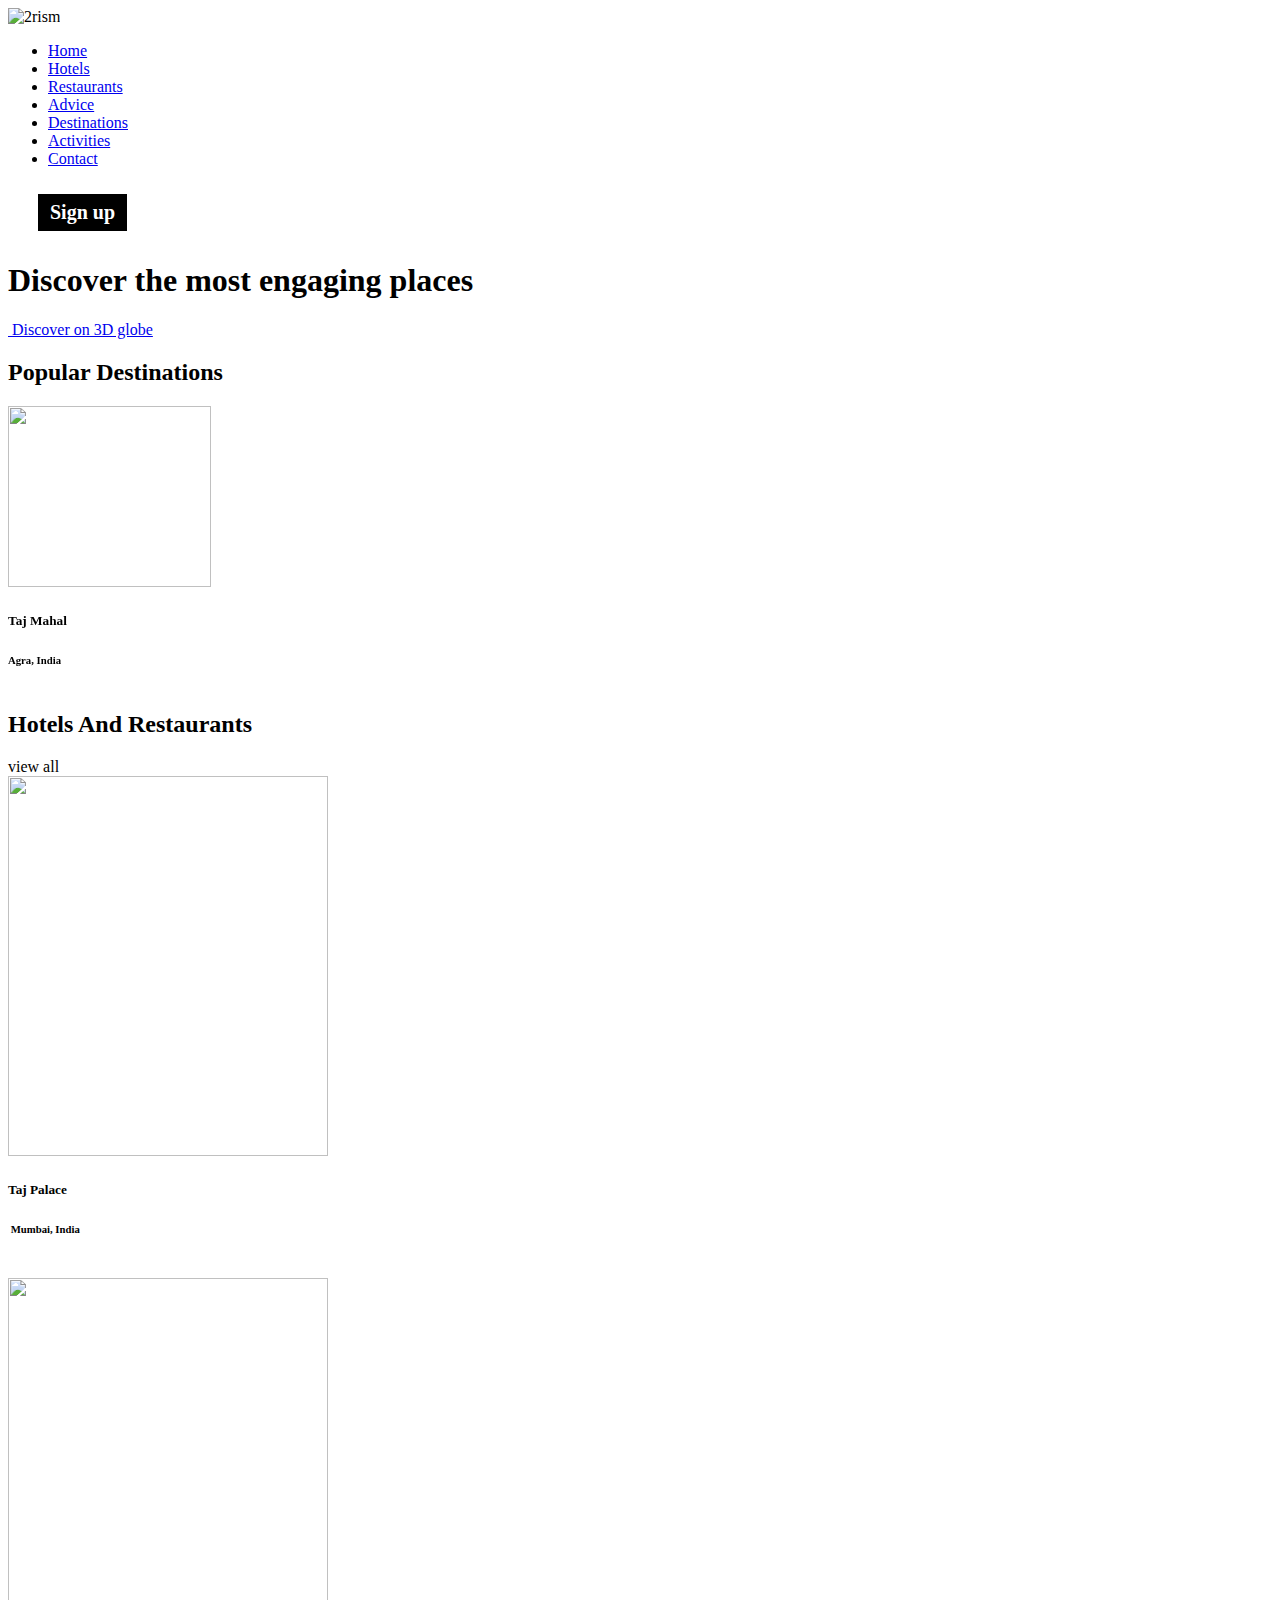
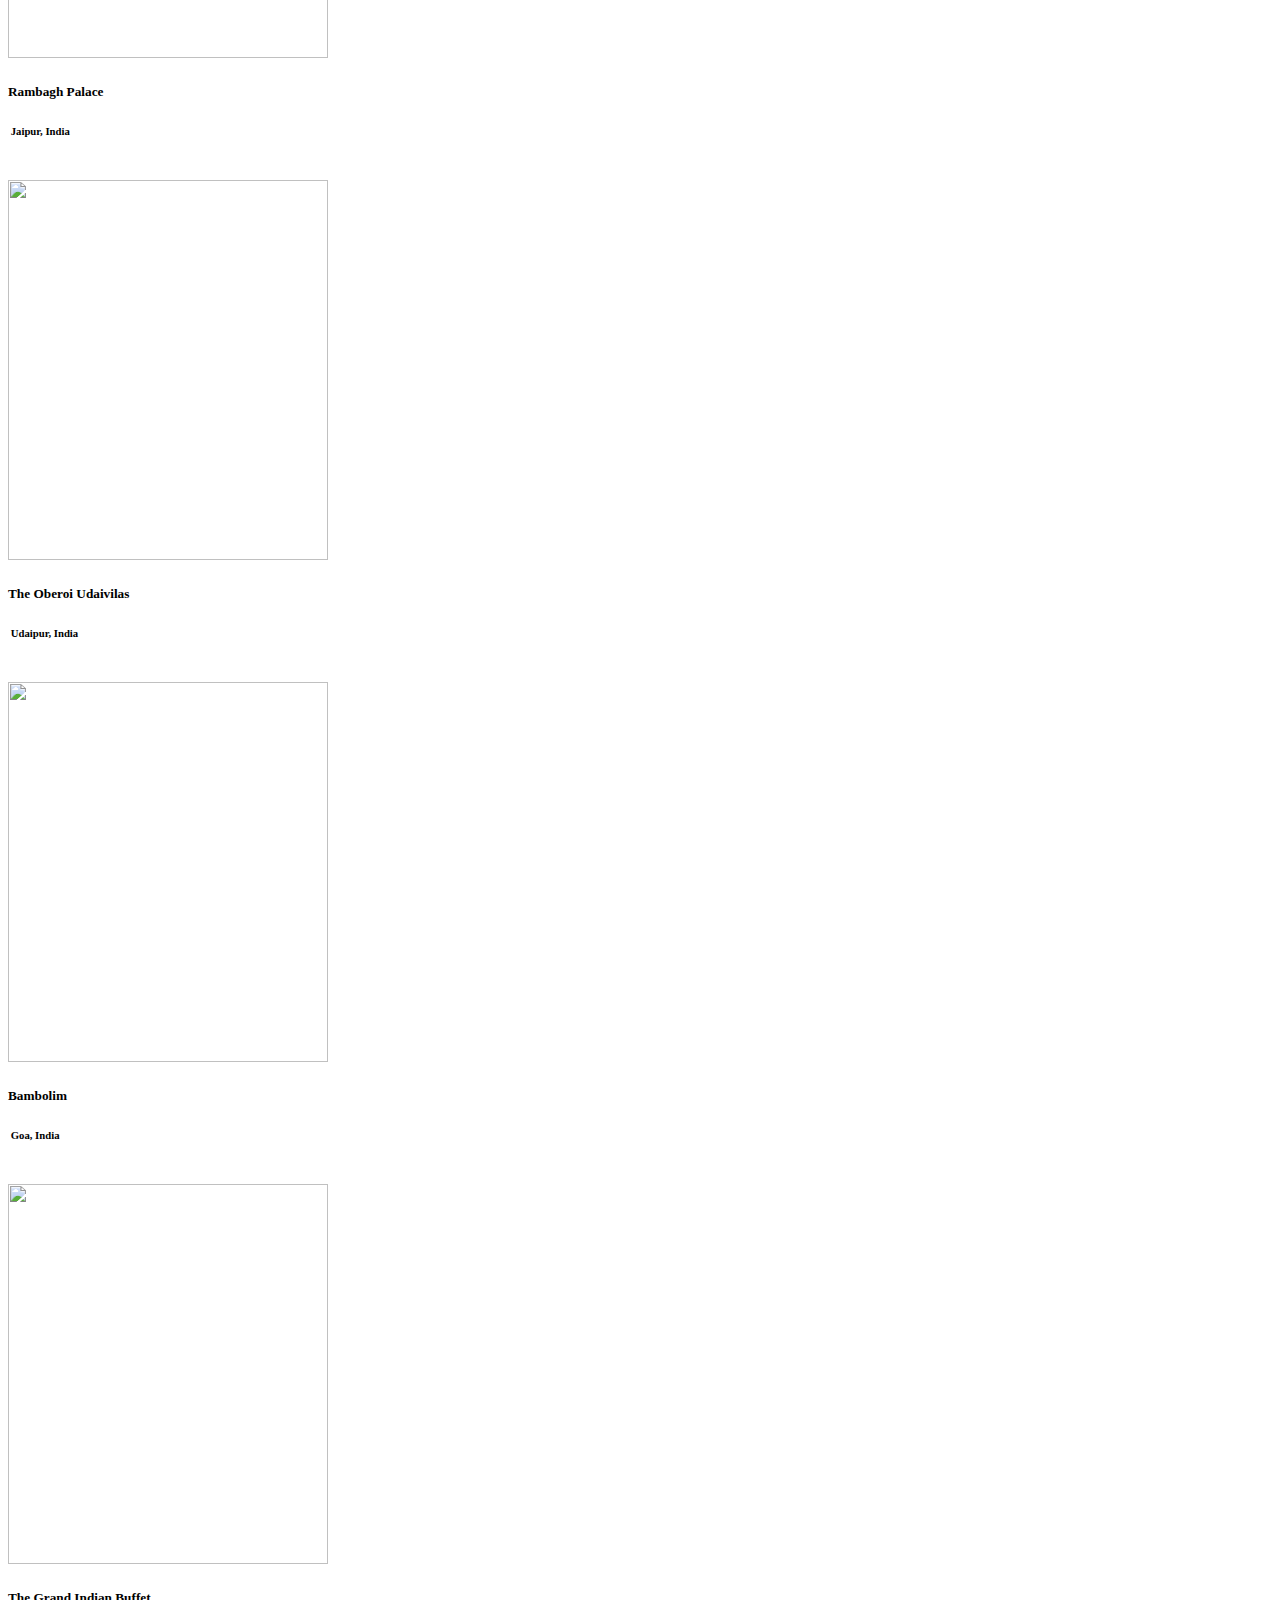
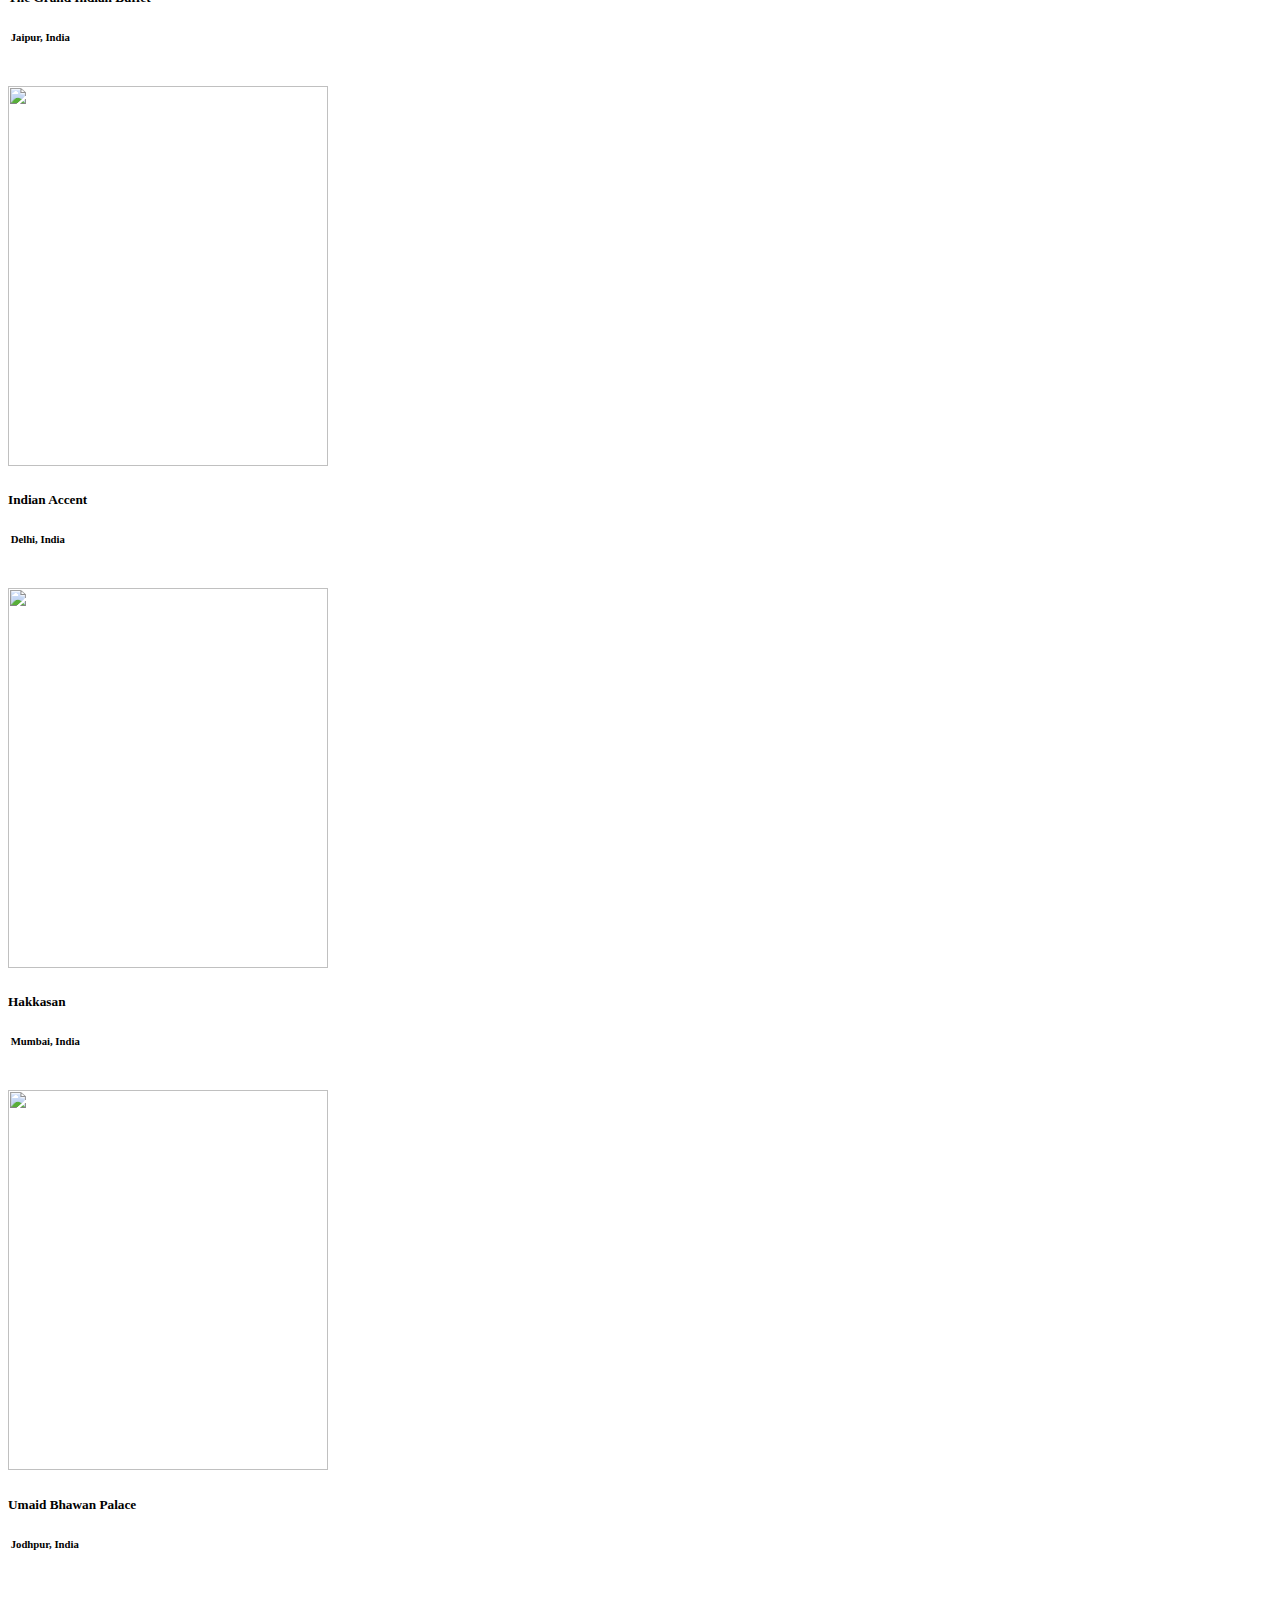
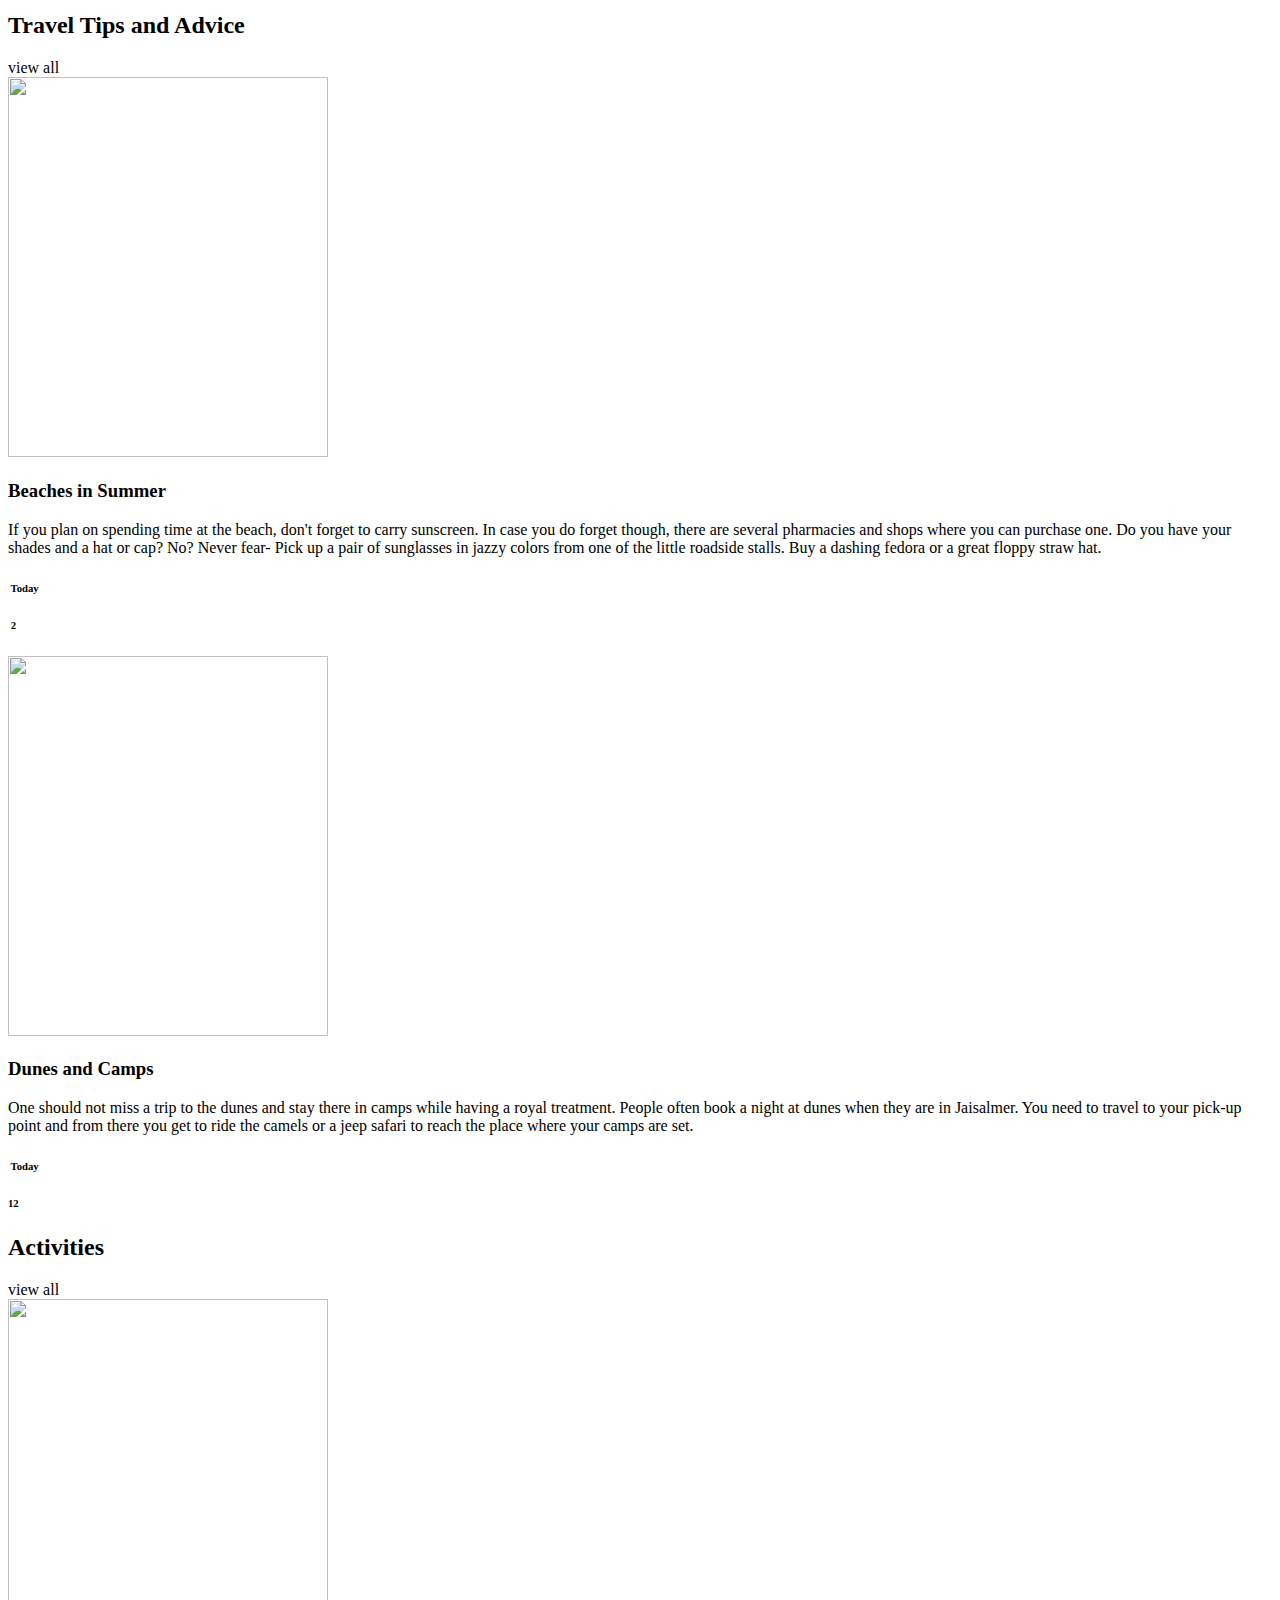
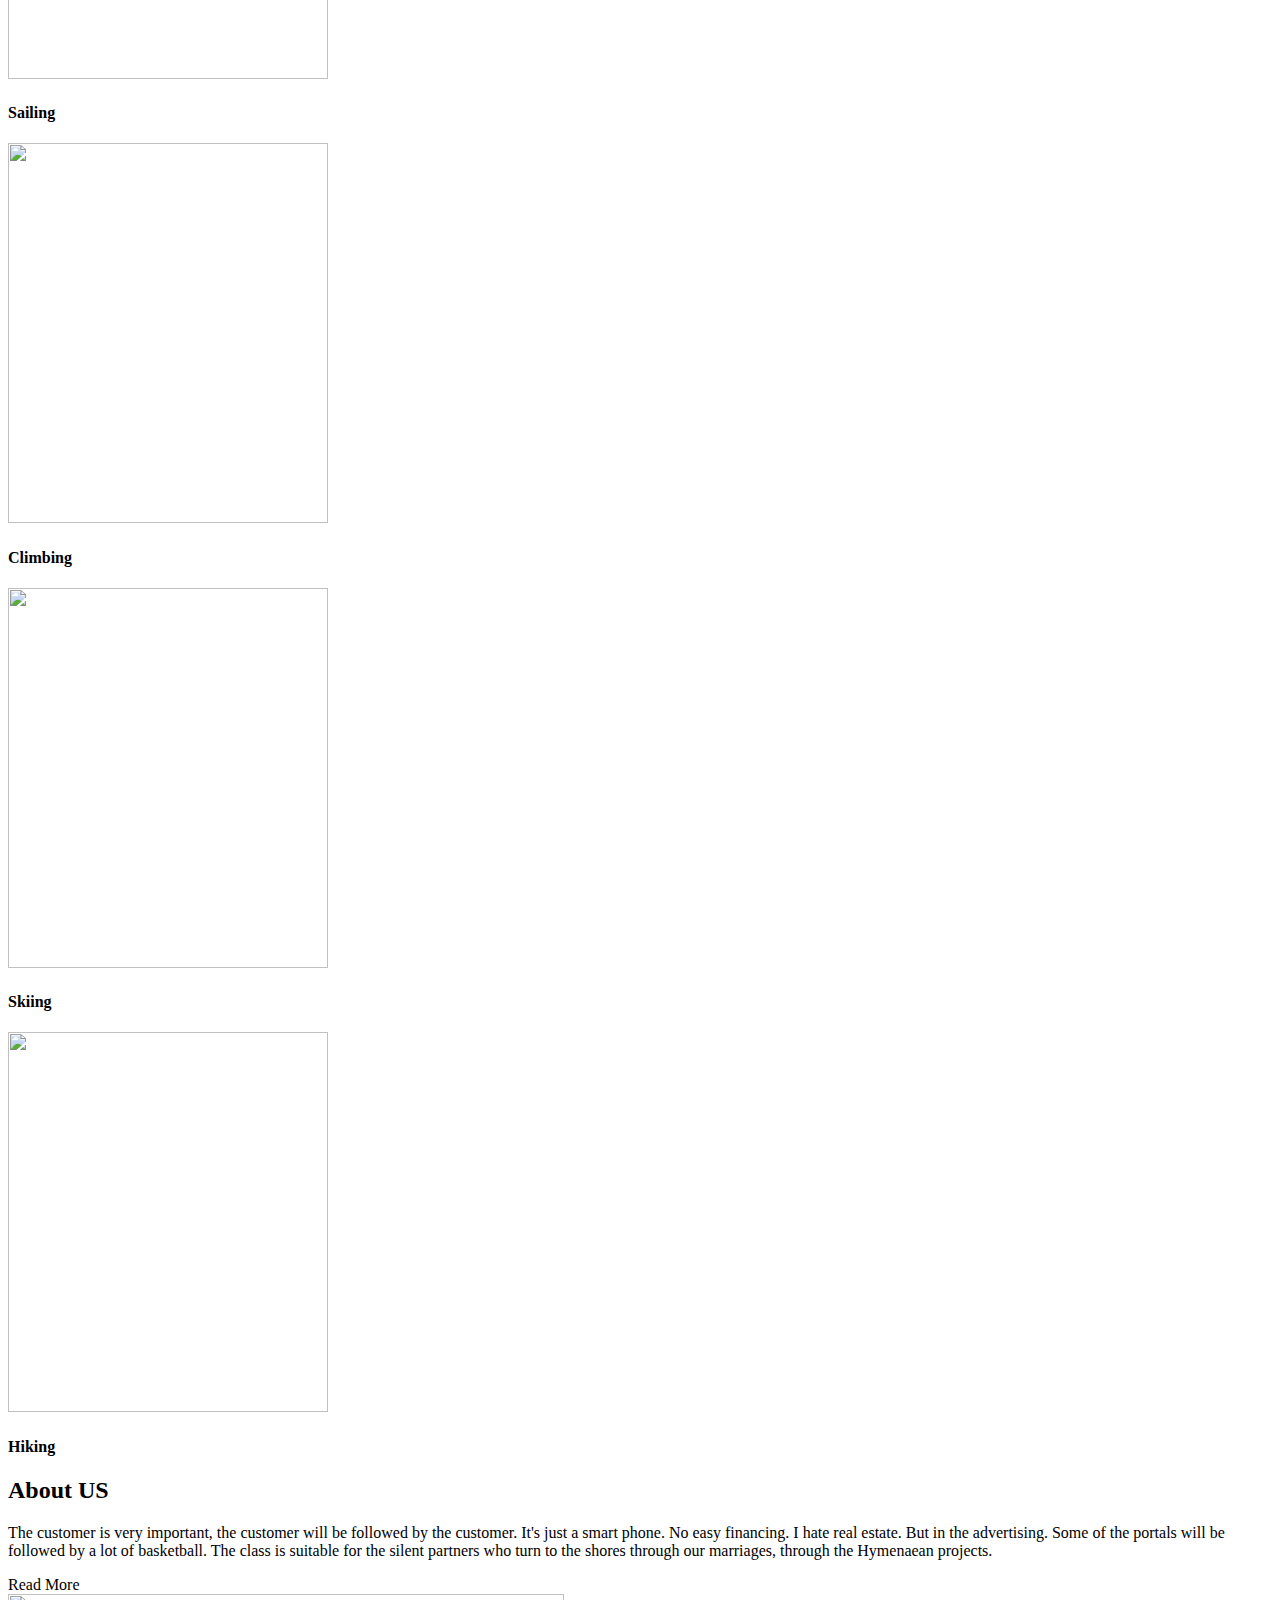
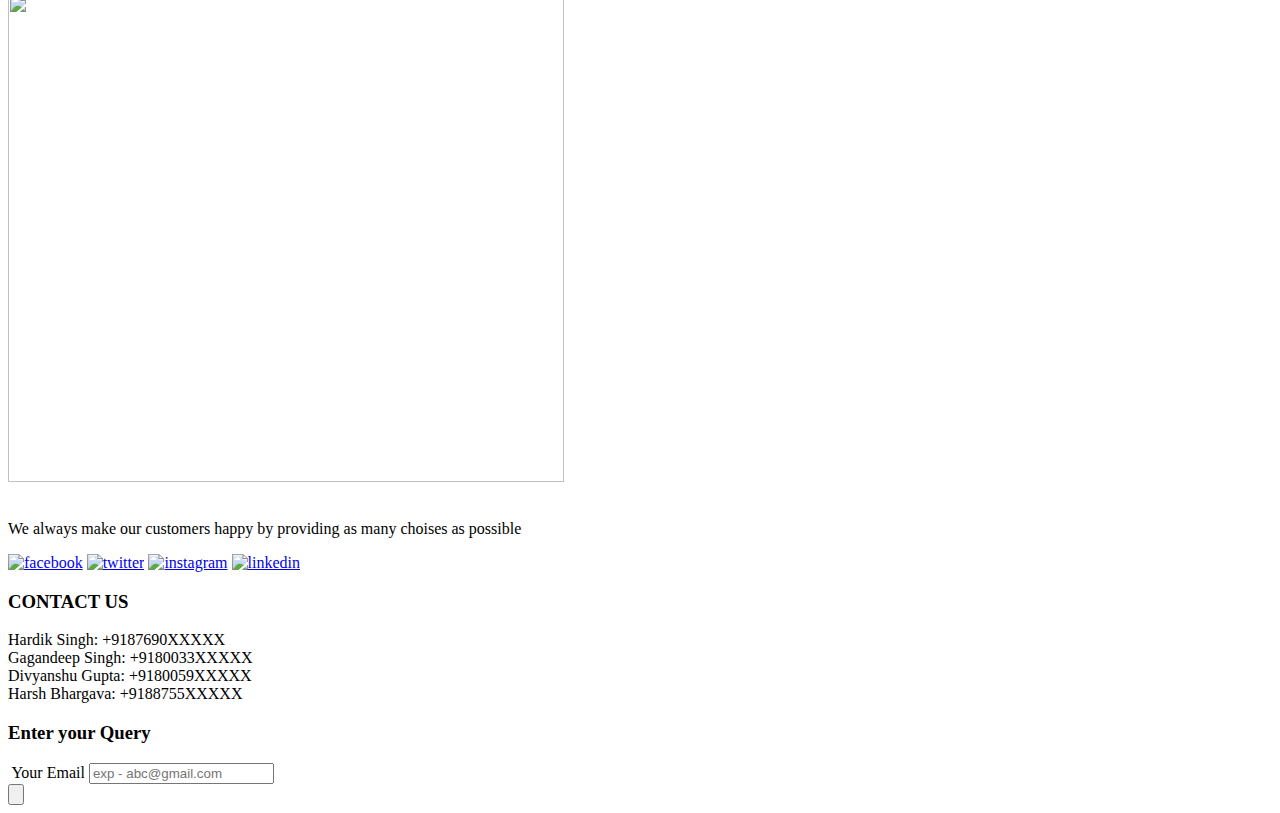
==== index.html @ 51f3ab84 "Update index.html" ====
<!DOCTYPE html>
<html lang="en">

<head>
  <meta charset="UTF-8" />
  <meta http-equiv="X-UA-Compatible" content="IE=edge" />
  <meta name="viewport" content="width=device-width, initial-scale=1.0" />

  <!-- Css Stylesheet -->
  <link rel="stylesheet" href="/css/style.css" />
  <link rel="stylesheet" href="https://unpkg.com/swiper@8/swiper-bundle.min.css" />

  <!-- favicon -->
  <link rel="icon" href="/Imgs/icons/Vector.png"/>

  <!-- script tag -->
  <script defer src="/JS/script.js"></script>
	
  <!-- swiper js -->
  <script src="https://unpkg.com/swiper@8/swiper-bundle.min.js"></script>

  <!-- ScrollReveal -->
  <script src="https://unpkg.com/scrollreveal"></script>

  <!-- Title -->
  <title>2rism</title>
  <style>
		.GFG {
			background-color: black;
			border: 2px solid black;
			color: white;
			padding: 5px 10px;
			text-align: right;
			display: inline-block;
			font-size: 20px;
			margin: 10px 30px;
			cursor: pointer;
			text-decoration:none;
      align-self: right;
		}
	</style>
</head>

<body>
  <!-- Showcase -->
  <main class="main" id="home">
    <header class="header">
      <!-- logo -->
      <div class="logo">
        <img src="Imgs/Logo/logo.png" alt="2rism" />
      </div>

      <!-- navbar -->
      <nav class="navbar">
        <ul class="navlists">
          <li class="navlist"><a href="#home">Home</a></li>
          <li class="navlist"><a href="#restaurants">Hotels</a></li>
          <li class="navlist"><a href="#restaurants">Restaurants</a></li>
          <li class="navlist"><a href="#tours">Advice</a></li>
          <li class="navlist"><a href="#destinations">Destinations</a></li>
          <li class="navlist"><a href="#activities">Activities</a></li>
          <li class="navlist"><a href="#contact">Contact</a></li>
        </ul>
      </nav>
      
	  <a href="form.html" class="GFG">
		  <strong>Sign up</strong>
	  </a>
    </header>

    <!-- showcase-content -->
    <div class="showcase-content">
      <h1>Discover the most engaging places</h1>
      <a href="https://earth.google.com/web/" target="_blank" class="showcase-button">
        <img src="/Imgs/icons/globe.png" alt="" /> Discover on 3D globe</a>
    </div>

  </main>
  <!-- popular Destinations -->
  <section class="destinations" id="destinations">
    <div class="container">
      <!-- title -->
      <h2 class="section-title">Popular Destinations</h2>
      <!-- cards -->

      <div class="swiper swiper1">
        <div class="destinations-cards swiper-wrapper">
          <!-- card 1 -->
          <div class="destination-card swiper-slide">
            <img
              src="https://images.unsplash.com/photo-1524492412937-b28074a5d7da?ixlib=rb-1.2.1&ixid=MnwxMjA3fDB8MHxwaG90by1wYWdlfHx8fGVufDB8fHx8&auto=format&fit=crop&w=2071&q=80"
              alt="" width="203" height="181" />
            <h5>Taj Mahal</h5>
            <h6>Agra, India</h6>
          </div>
          <!-- card 2 -->
          <div class="destination-card swiper-slide">
            <img
              src="https://images.unsplash.com/photo-1477587458883-47145ed94245?ixlib=rb-1.2.1&ixid=MnwxMjA3fDB8MHxwaG90by1wYWdlfHx8fGVufDB8fHx8&auto=format&fit=crop&w=1170&q=80"
              alt="" width="203" height="181" />
            <h5>Hawa Mahal</h5>
            <h6>Jaipur, India</h6>
          </div>
          <!-- card 3 -->
          <div class="destination-card swiper-slide">
            <img
              src="https://images.unsplash.com/photo-1591420699297-88e82958f324?ixlib=rb-1.2.1&ixid=MnwxMjA3fDB8MHxwaG90by1wYWdlfHx8fGVufDB8fHx8&auto=format&fit=crop&w=1170&q=80"
              alt="" width="203" height="181" />
            <h5>Munnar</h5>
            <h6>Kerala, India</h6>
          </div>
          <!-- card 4 -->
          <div class="destination-card swiper-slide">
            <img
              src="https://images.unsplash.com/photo-1526034332220-067b0f400e06?ixlib=rb-1.2.1&ixid=MnwxMjA3fDB8MHxwaG90by1wYWdlfHx8fGVufDB8fHx8&auto=format&fit=crop&w=406&q=80"
              alt="" width="203" height="181" />
            <h5>National Park</h5>
            <h6>Sawai Madhopur, India</h6>
          </div>
          <!-- card 5 -->
          <div class="destination-card swiper-slide">
            <img
              src="https://images.unsplash.com/photo-1599840309126-7ece88628ded?ixlib=rb-1.2.1&ixid=MnwxMjA3fDB8MHxwaG90by1wYWdlfHx8fGVufDB8fHx8&auto=format&fit=crop&w=1190&q=80"
              alt="" width="203" height="181" />
            <h5>Golden Temple</h5>
            <h6>Amritsar, India</h6>
          </div>
          <!-- card 6 -->
          <div class="destination-card swiper-slide">
            <img
              src="https://images.unsplash.com/photo-1631867675167-90a456a90863?ixlib=rb-1.2.1&ixid=MnwxMjA3fDB8MHxwaG90by1wYWdlfHx8fGVufDB8fHx8&auto=format&fit=crop&w=1179&q=80"
              alt="" width="203" height="181" />
            <h5>Amer Fort</h5>
            <h6>Jaipur, India</h6>
          </div>
          <!-- card 7 -->
          <div class="destination-card swiper-slide">
            <img
              src="https://images.unsplash.com/photo-1622117655866-8b233395581a?ixlib=rb-1.2.1&ixid=MnwxMjA3fDB8MHxzZWFyY2h8MzN8fHdhdGVyZmFsbCUyMGluJTIwaW5kaWF8ZW58MHx8MHx8&auto=format&fit=crop&w=500&q=60"
              alt="" width="203" height="181" />
            <h5>Jog Falls</h5>
            <h6>Karnataka, India</h6>
          </div>
          <!-- card 8 -->
          <div class="destination-card swiper-slide">
            <img
              src="https://images.unsplash.com/photo-1515091943-9d5c0ad475af?ixlib=rb-1.2.1&ixid=MnwxMjA3fDB8MHxwaG90by1wYWdlfHx8fGVufDB8fHx8&auto=format&fit=crop&w=435&q=80"
              alt="" width="203" height="181" />
            <h5>Humayun’s Tomb</h5>
            <h6>Delhi, India</h6>
          </div>
        </div>
      </div>
    </div>
  </section>

  <!-- Hotels And Restaurants -->
  <section class="hotel-restaurants" id="restaurants">
    <div class="container">
      <div class="title-container">
        <h2 class="section-title"> Hotels And Restaurants</h2>
        <div class="section-button hotel-button">view all <img src="/Imgs/icons/bleft.png" alt=""></div>
      </div>
      <!-- cards -->
      <div class="hotel-card">

        <!-- card 1 -->
        <div class="hotel-cards">
          <img
            src="https://images.unsplash.com/photo-1638796323753-e2dcac2e4eb9?ixlib=rb-1.2.1&ixid=MnwxMjA3fDB8MHxwaG90by1wYWdlfHx8fGVufDB8fHx8&auto=format&fit=crop&w=388&q=80"
            alt="" width="320" height="380">
          <h5>Taj Palace</h5>
          <h6><img src="/Imgs/icons/map-pin-line.png" alt=""> Mumbai, India</h6>
          <div class="ratings"> <img src="/Imgs/icons/rating=5.png" alt=""></div>
        </div>
        <!-- card 2 -->
        <div class="hotel-cards">
          <img
            src="https://images.unsplash.com/photo-1573363059771-8b2b53b492ff?ixlib=rb-1.2.1&ixid=MnwxMjA3fDB8MHxwaG90by1wYWdlfHx8fGVufDB8fHx8&auto=format&fit=crop&w=1171&q=80"
            alt="" width="320" height="380">
          <h5>Rambagh Palace</h5>
          <h6><img src="/Imgs/icons/map-pin-line.png" alt=""> Jaipur, India</h6>
          <div class="ratings"> <img src="/Imgs/icons/rating=4.png" alt=""></div>
        </div>
        <!-- card 3 -->
        <div class="hotel-cards">
          <img
            src="https://images.unsplash.com/photo-1445019980597-93fa8acb246c?ixlib=rb-1.2.1&ixid=MnwxMjA3fDB8MHxwaG90by1wYWdlfHx8fGVufDB8fHx8&auto=format&fit=crop&w=1174&q=80"
            alt="" width="320" height="380">
          <h5>The Oberoi Udaivilas</h5>
          <h6><img src="/Imgs/icons/map-pin-line.png" alt=""> Udaipur, India</h6>
          <div class="ratings"> <img src="/Imgs/icons/rating=5.png" alt=""></div>
        </div>
        <!-- card 4 -->
        <div class="hotel-cards">
          <img
            src="https://images.unsplash.com/photo-1597903206838-8242b8b21b7e?ixlib=rb-1.2.1&ixid=MnwxMjA3fDB8MHxwaG90by1wYWdlfHx8fGVufDB8fHx8&auto=format&fit=crop&w=1074&q=80"
            alt="" width="320" height="380">
          <h5>Bambolim</h5>
          <h6><img src="/Imgs/icons/map-pin-line.png" alt=""> Goa, India</h6>
          <div class="ratings"> <img src="/Imgs/icons/rating=5.png" alt=""></div>
        </div>
        <!-- card 5 -->
        <div class="hotel-cards off">
          <img
            src="https://lh3.googleusercontent.com/RLGP3IC2nONdQ9-1Y7OzvHK9xhjElx4fRfZEtyYeEE6gQFRGzm-KTFGaald9fvVPcJIJ1HsKtPeDnIpJ92Ywu4pijrU=w512-rw"
            alt="" width="320" height="380">
          <h5>The Grand Indian Buffet</h5>
          <h6><img src="/Imgs/icons/map-pin-line.png" alt=""> Jaipur, India</h6>
          <div class="ratings"> <img src="/Imgs/icons/rating=4.png" alt=""></div>
        </div>
        <!-- card 6 -->
        <div class="hotel-cards off">
          <img src="https://indianaccent.com/newdelhi/images/gallery-images/26.jpg" alt="" width="320" height="380">
          <h5>Indian Accent</h5>
          <h6><img src="/Imgs/icons/map-pin-line.png" alt=""> Delhi, India</h6>
          <div class="ratings"> <img src="/Imgs/icons/rating=5.png" alt=""></div>
        </div>
        <!-- card 7 -->
        <div class="hotel-cards off">
          <img
            src="https://lh3.googleusercontent.com/Kh9KQfOs16j6gkPAgNUOYXLc-NxvU2xxm37JDEgdaGOil6yUGQb_P4tKgXCYKOLnSrdUoPE9eJrLODFpquj_IJ5JBow=w512-rw"
            alt="" width="320" height="380">
          <h5> Hakkasan </h5>
          <h6><img src="/Imgs/icons/map-pin-line.png" alt=""> Mumbai, India</h6>
          <div class="ratings"> <img src="/Imgs/icons/rating=4.png" alt=""></div>
        </div>
        <!-- card 8 -->
        <div class="hotel-cards off">
          <img
            src="https://www.xoprivate.com/wp-content/uploads/2020/03/Umaid-Bhawan-Palace-India-Jodhpur-Maharani-Suite-Balcony1.jpg"
            alt="" width="320" height="380">
          <h5>Umaid Bhawan Palace</h5>
          <h6><img src="/Imgs/icons/map-pin-line.png" alt=""> Jodhpur, India</h6>
          <div class="ratings"> <img src="/Imgs/icons/rating=5.png" alt=""></div>
        </div>

      </div>
    </div>
  </section>

  <!-- Tours/Travel -->
  <section id="tours">
    <div class="container">
      <div class="title-container">
        <h2 class="section-title"> Travel Tips and Advice</h2>
        <div class="section-button hotel-button">view all <img src="/Imgs/icons/bleft.png" alt=""></div>
      </div>
      <div class="tours-cards">

        <div class="tours-card">
          <div class="tour-img">
            <img
              src="https://curlytales.com/wp-content/uploads/2021/07/World___India_Relax_on_the_beach_in_Arambol_068131_-1.jpg"
              alt="" width="320" height="380">
          </div>
          <div class="tours-card-content">
            <div class="tours-card-contents-text">
              <h3>Beaches in Summer</h3>
              <p>If you plan on spending time at the beach, don't forget to carry sunscreen. In case you do forget though, there are several pharmacies and
                shops where you can purchase one. Do you have your shades and a hat or cap? No? Never fear- Pick up a
                pair of sunglasses in jazzy colors from one of the little roadside stalls. Buy a dashing fedora or a great floppy straw hat. </p>
            </div>
            <div class="tours-card-content-icons">
              <h6><img src="/Imgs/icons/calendersml.png" alt=""> Today</h6>
              <h6><img src="/Imgs/icons/message.png" alt=""> 2</h6>
            </div>
          </div>
        </div>

        <div class="tours-card">
          <div class="tour-img">
            <img
              src="https://images.thrillophilia.com/image/upload/s--Bfjt9FIq--/c_fill,g_auto,h_600,q_auto,w_975/f_auto,fl_strip_profile/v1/images/photos/000/013/603/original/1571301931_Jaisalmer.jpg.jpg"
              alt="" width="320" height="380">
          </div>
          <div class="tours-card-content">
            <div class="tours-card-contents-text">
              <h3>Dunes and Camps</h3>
              <p>One should not miss a trip to the dunes and stay there in camps while having a royal treatment. People
                often book a night at dunes when they are in Jaisalmer. You need to travel to your pick-up point and
                from there you get to ride the camels or a jeep safari to reach the place where your camps are set. </p>
            </div>
            <div class="tours-card-content-icons">
              <h6><img src="/Imgs/icons/calendersml.png" alt=""> Today</h6>
              <h6><img src="/Imgs/icons/message.png" alt="">12</h6>
            </div>
          </div>
        </div>
      </div>
    </div>
  </section>

  <!-- activities -->
  <section id="activities">
    <div class="container">
      <div class="title-container">
        <h2 class="section-title"> Activities</h2>
        <div class="section-button hotel-button">view all <img src="/Imgs/icons/bleft.png" alt=""></div>
      </div>

      <!-- Activities Cards -->
      <div class="activities-cards">
        <div class="activities-card">
          <img
            src="https://images.unsplash.com/photo-1513432800008-a900568fccfe?ixlib=rb-1.2.1&ixid=MnwxMjA3fDB8MHxwaG90by1wYWdlfHx8fGVufDB8fHx8&auto=format&fit=crop&w=1170&q=80"
            alt="" width="320" height="380">
          <h4>Sailing</h4>
        </div>
        <div class="activities-card">
          <img
            src="https://images.unsplash.com/photo-1489805549589-3c5ae55fe740?ixlib=rb-1.2.1&ixid=MnwxMjA3fDB8MHxwaG90by1wYWdlfHx8fGVufDB8fHx8&auto=format&fit=crop&w=687&q=80"
            alt="" width="320" height="380">
          <h4>Climbing</h4>
        </div>
        <div class="activities-card">
          <img
            src="https://images.unsplash.com/photo-1565992441121-4367c2967103?ixlib=rb-1.2.1&ixid=MnwxMjA3fDB8MHxwaG90by1wYWdlfHx8fGVufDB8fHx8&auto=format&fit=crop&w=627&q=80"
            alt="" width="320" height="380">
          <h4>Skiing</h4>
        </div>
        <div class="activities-card">
          <img
            src="https://images.unsplash.com/19/nomad.JPG?ixlib=rb-1.2.1&ixid=MnwxMjA3fDB8MHxwaG90by1wYWdlfHx8fGVufDB8fHx8&auto=format&fit=crop&w=1098&q=80"
            alt="" width="320" height="380">
          <h4>Hiking</h4>
        </div>
      </div>
    </div>
  </section>

  <!-- about -->
  <section id="About">
    <div class="about-content">
      <h2>About US</h2>
      <p>
        The customer is very important, the customer will be followed by the customer. It's just a smart phone. No easy
        financing. I hate real estate. But in the advertising. Some of the portals will be followed by a lot of
        basketball. The class is suitable for the silent partners who turn to the shores through our marriages, through
        the Hymenaean projects.
      </p>

      <div class="section-button hotel-button">Read More <img src="/Imgs/icons/bleft.png" alt=""></div>
    </div>

    <div class="about-img">
      <img src="/Imgs/about img.png" alt="" width="556" height="488">
    </div>
  </section>

  <!-- footer -->
  <footer>
    <div class="container">
      <div class="footer-sections">
        <div class="footer-section">
          <img src="/Imgs/Logo/logoblack.svg" alt="">
          <p>We always make our customers happy by providing as many choises as possible</p>
          <div class="footer-social-icons">
            <a href="https://m.facebook.com/profile.php?id=100013631289173"><img src="/Imgs/icons/facebook.png"
                alt="facebook"></a>
            <a href="https://twitter.com/Harshbhargava34?t=nkRNPuq3Ya-Fq3xN3OAKBQ&s=08"><img
                src="/Imgs/icons/twitter.png" alt="twitter"></a>
            <a href="https://www.instagram.com/divyanshu_1807gupta/"><img src="/Imgs/icons/instagram.png"
                alt="instagram"></a>
            <a href="https://www.linkedin.com/in/hardik-singh-4ba371240"><img src="/Imgs/icons/linkedin.png"
                alt="linkedin"></a>
          </div>
        </div>

        <div class="footer-section" id="contact">
          <h3>CONTACT US</h3>
          <p>Hardik Singh: +9187690XXXXX<br>
            Gagandeep Singh: +9180033XXXXX<br>
            Divyanshu Gupta: +9180059XXXXX<br>
            Harsh Bhargava: +9188755XXXXX</p>
        </div>
        <div class="footer-section">
          <h3>Enter your Query</h3>
          <form action="php/action.php">
            <div class="form-section">
              <img src="/Imgs/icons/messagefooter.png" alt="">
              <label for="email"> Your Email
                <input type="email" id="email" name="email" placeholder="exp - abc@gmail.com ">
              </label>
            </div>
            <button type="submit"><img src="/Imgs/icons/arrowleft.png" alt=""></button>
          </form>
        </div>
      </div>
    </div>
  </footer>

  <div class="toggleOn"><i class="uil uil-align-center-alt"></i></div>
  <div class="toggleClose"><i class="uil uil-multiply"></i></div>
</body>

</html>
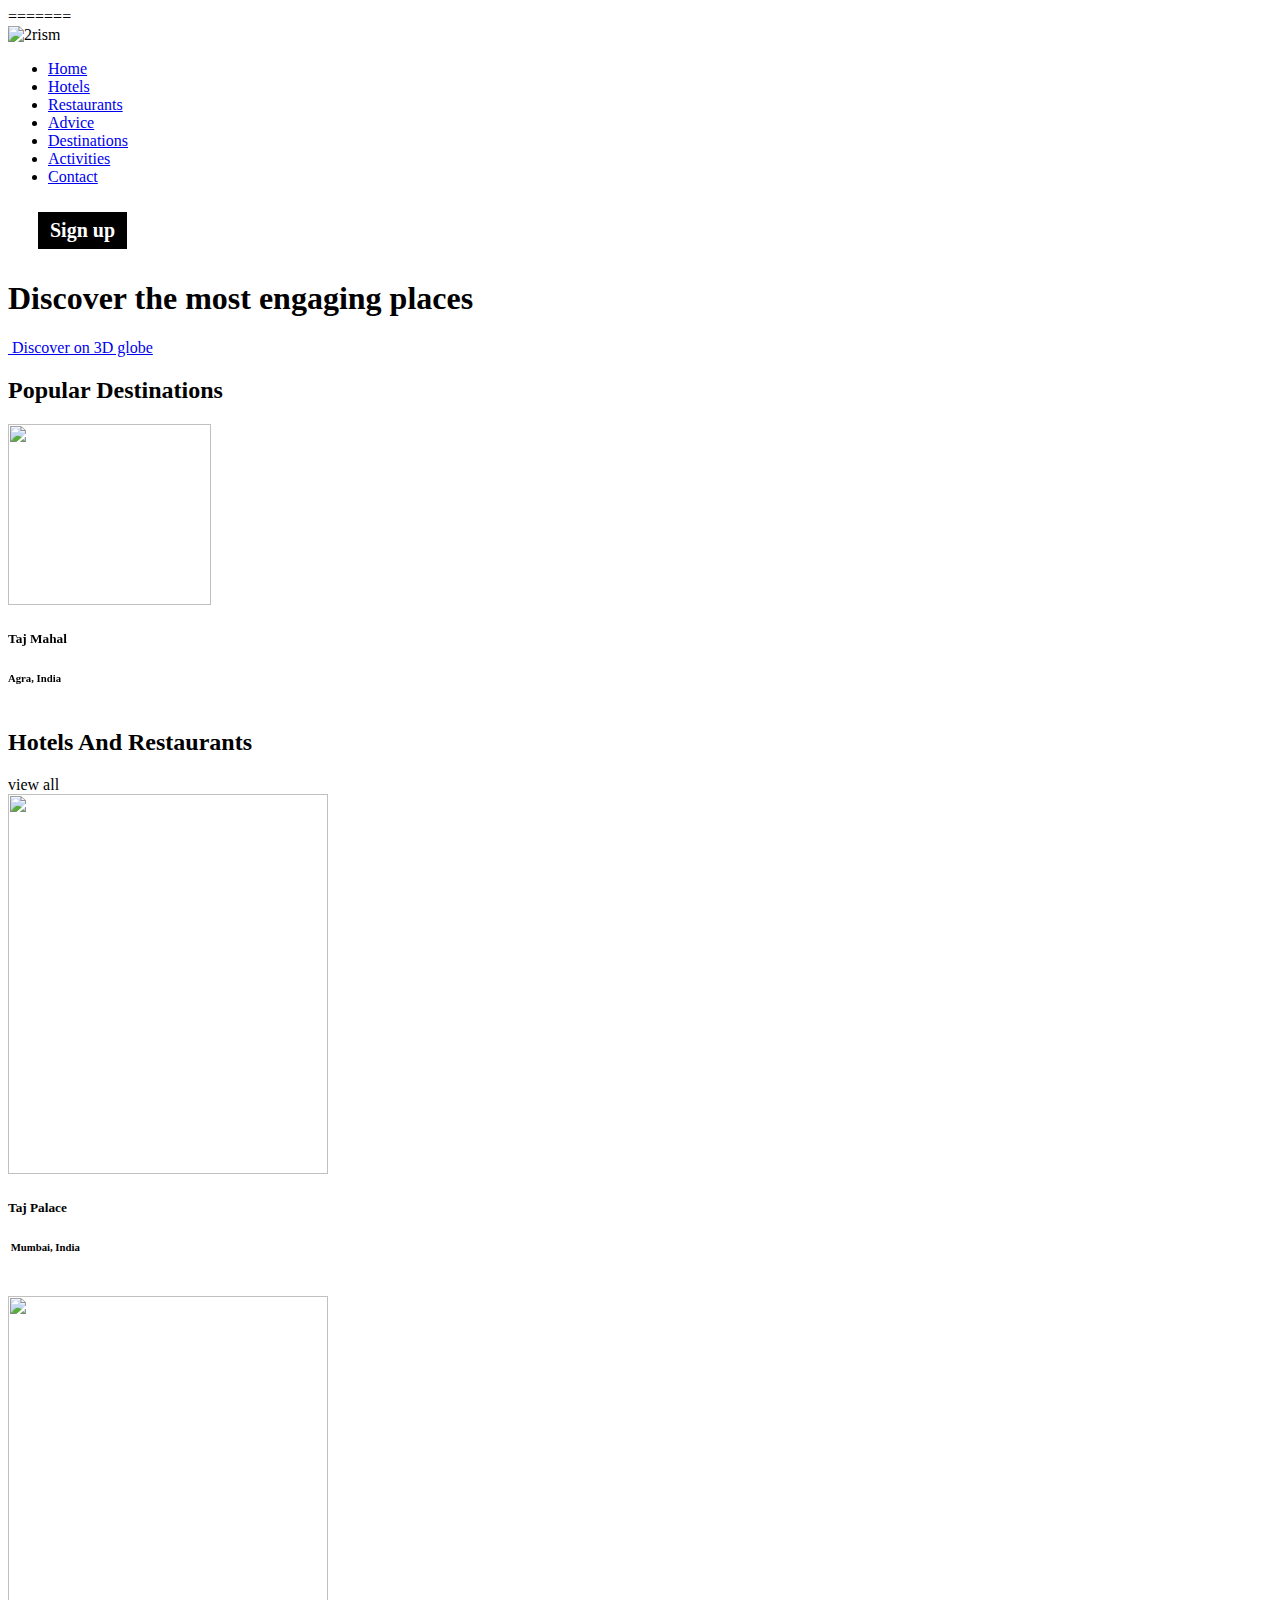
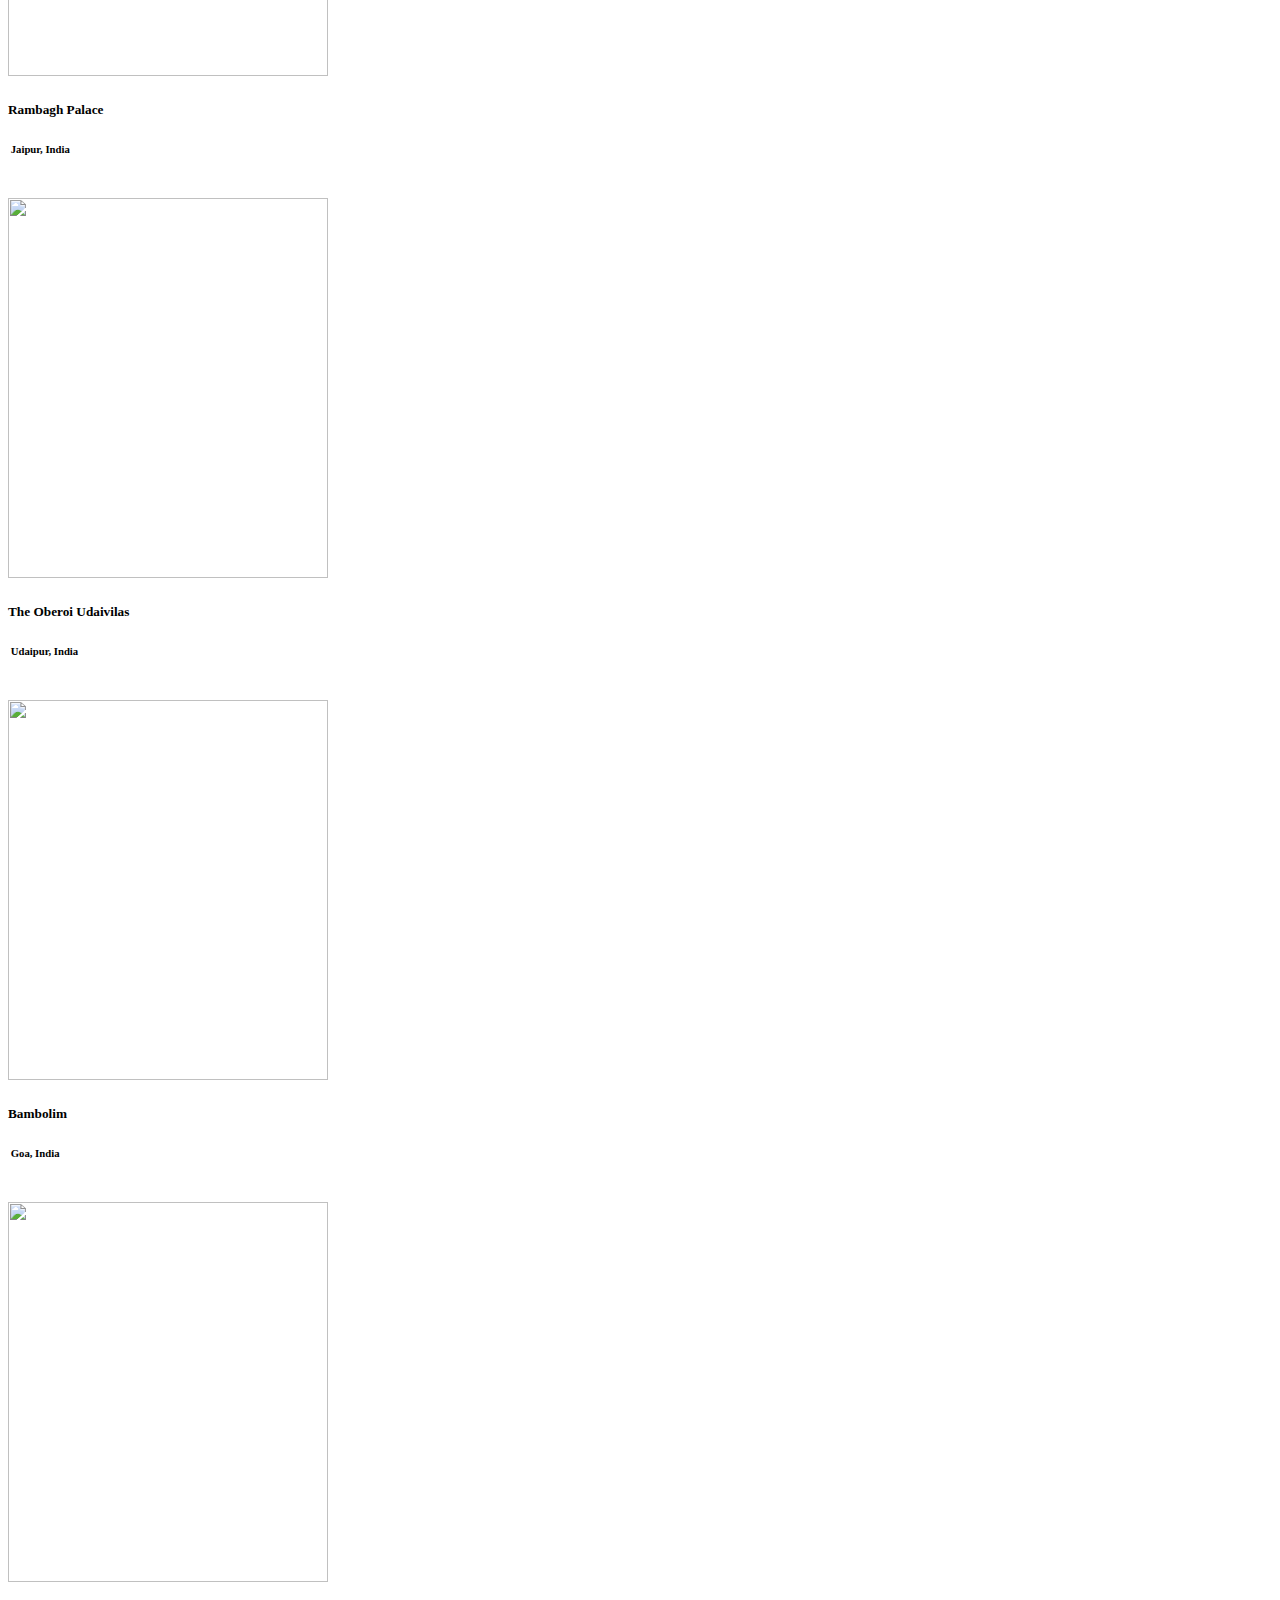
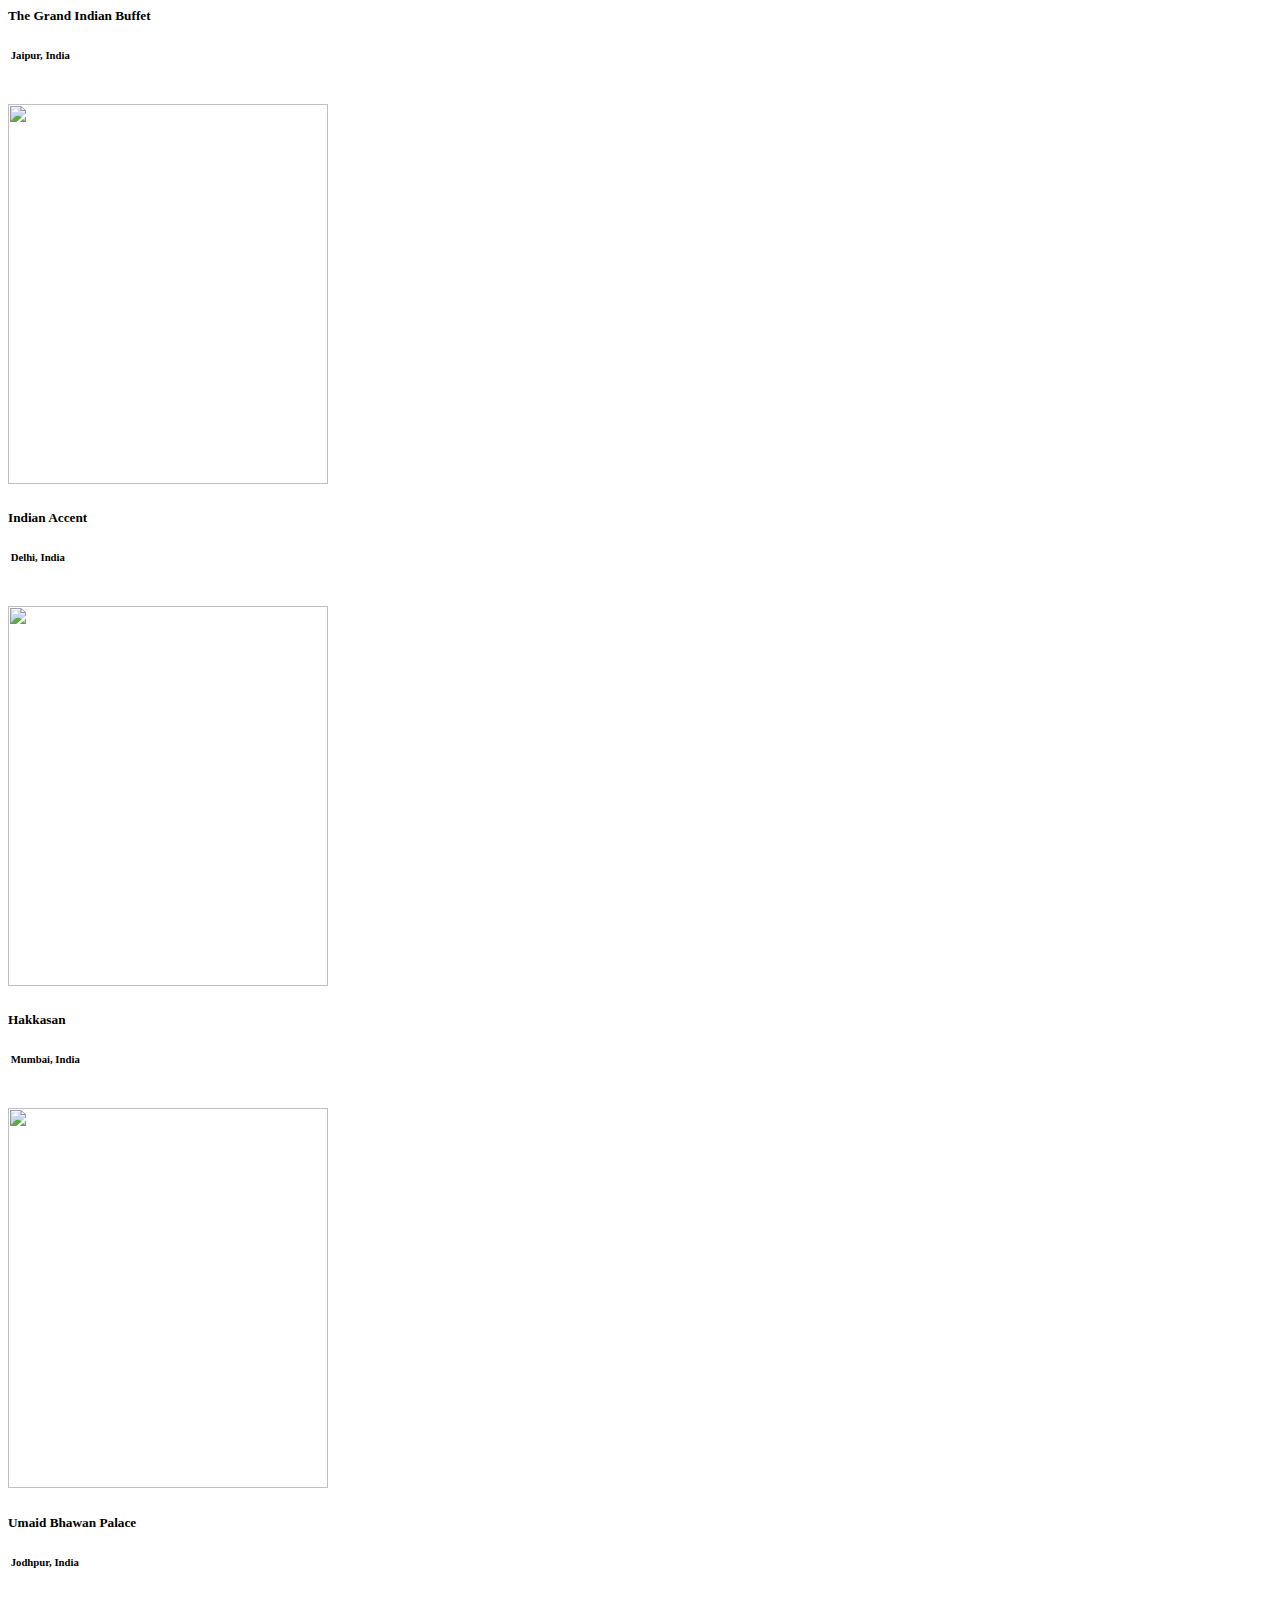
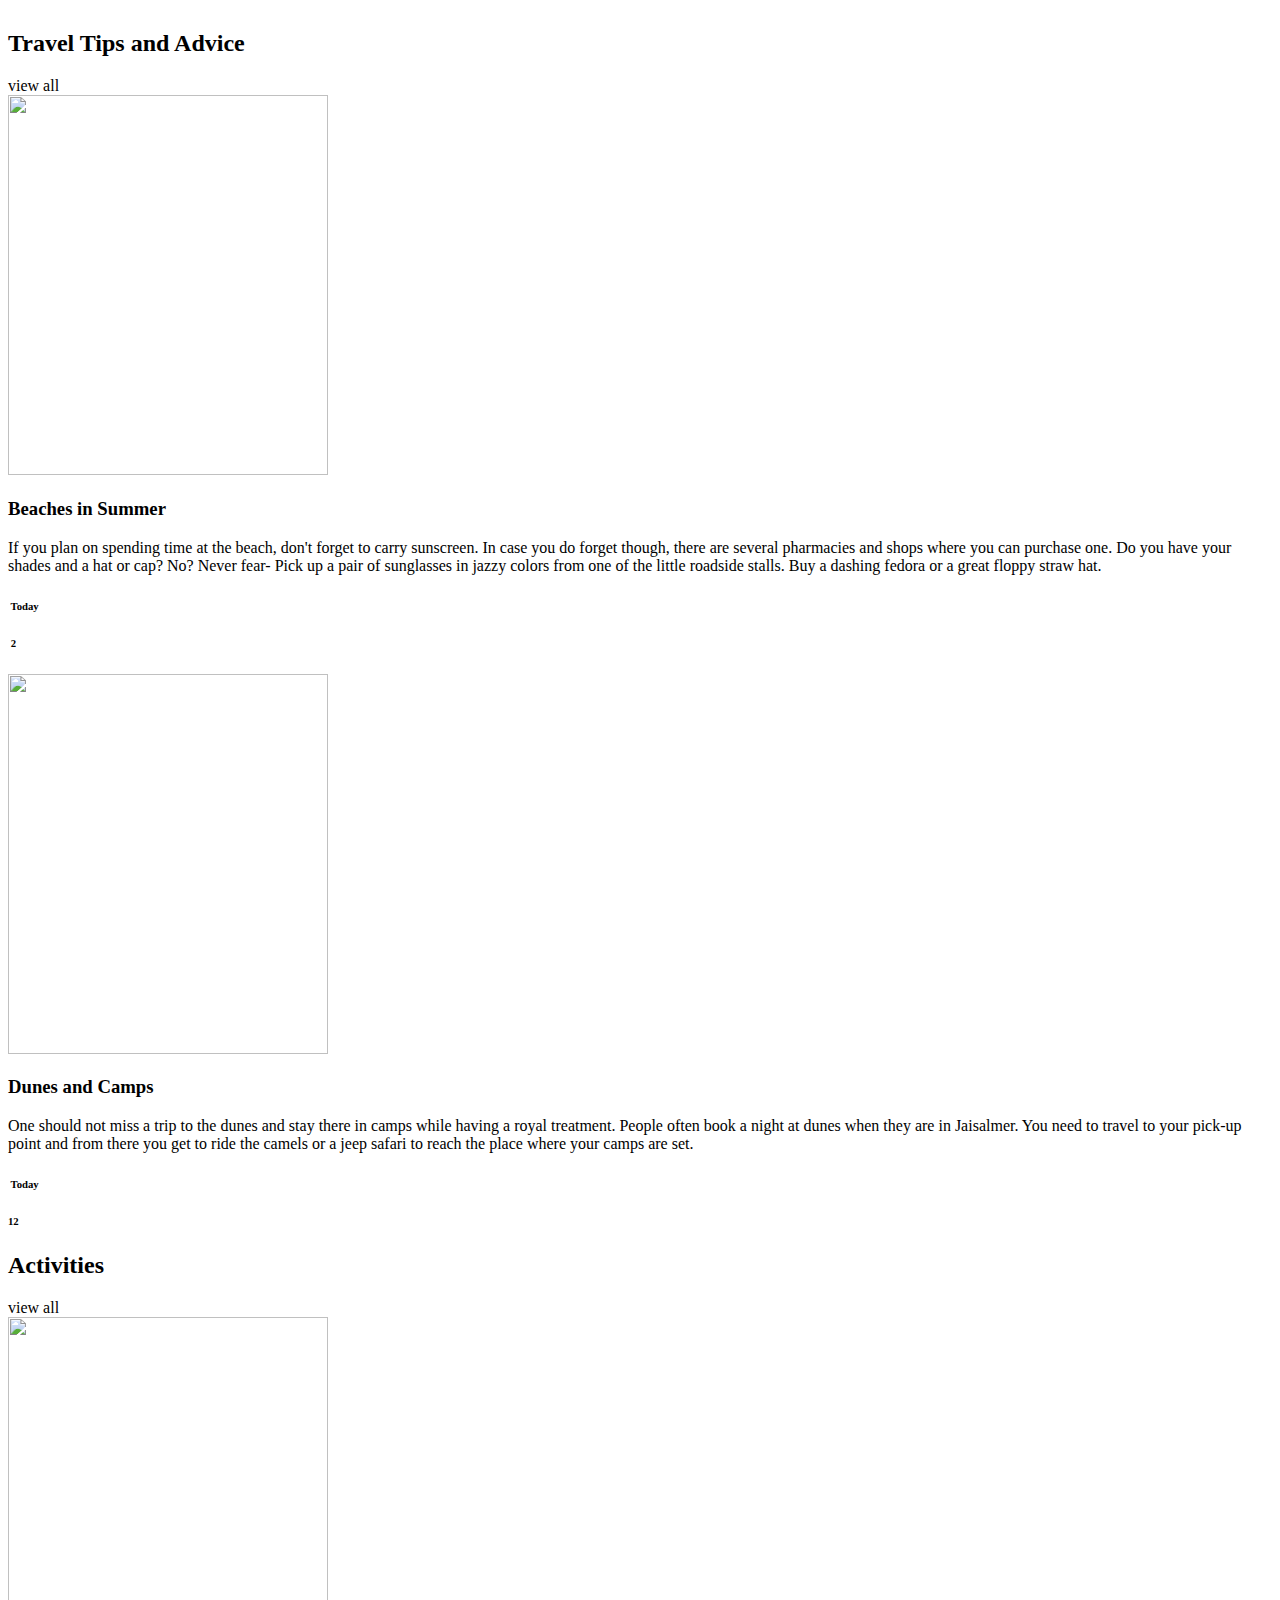
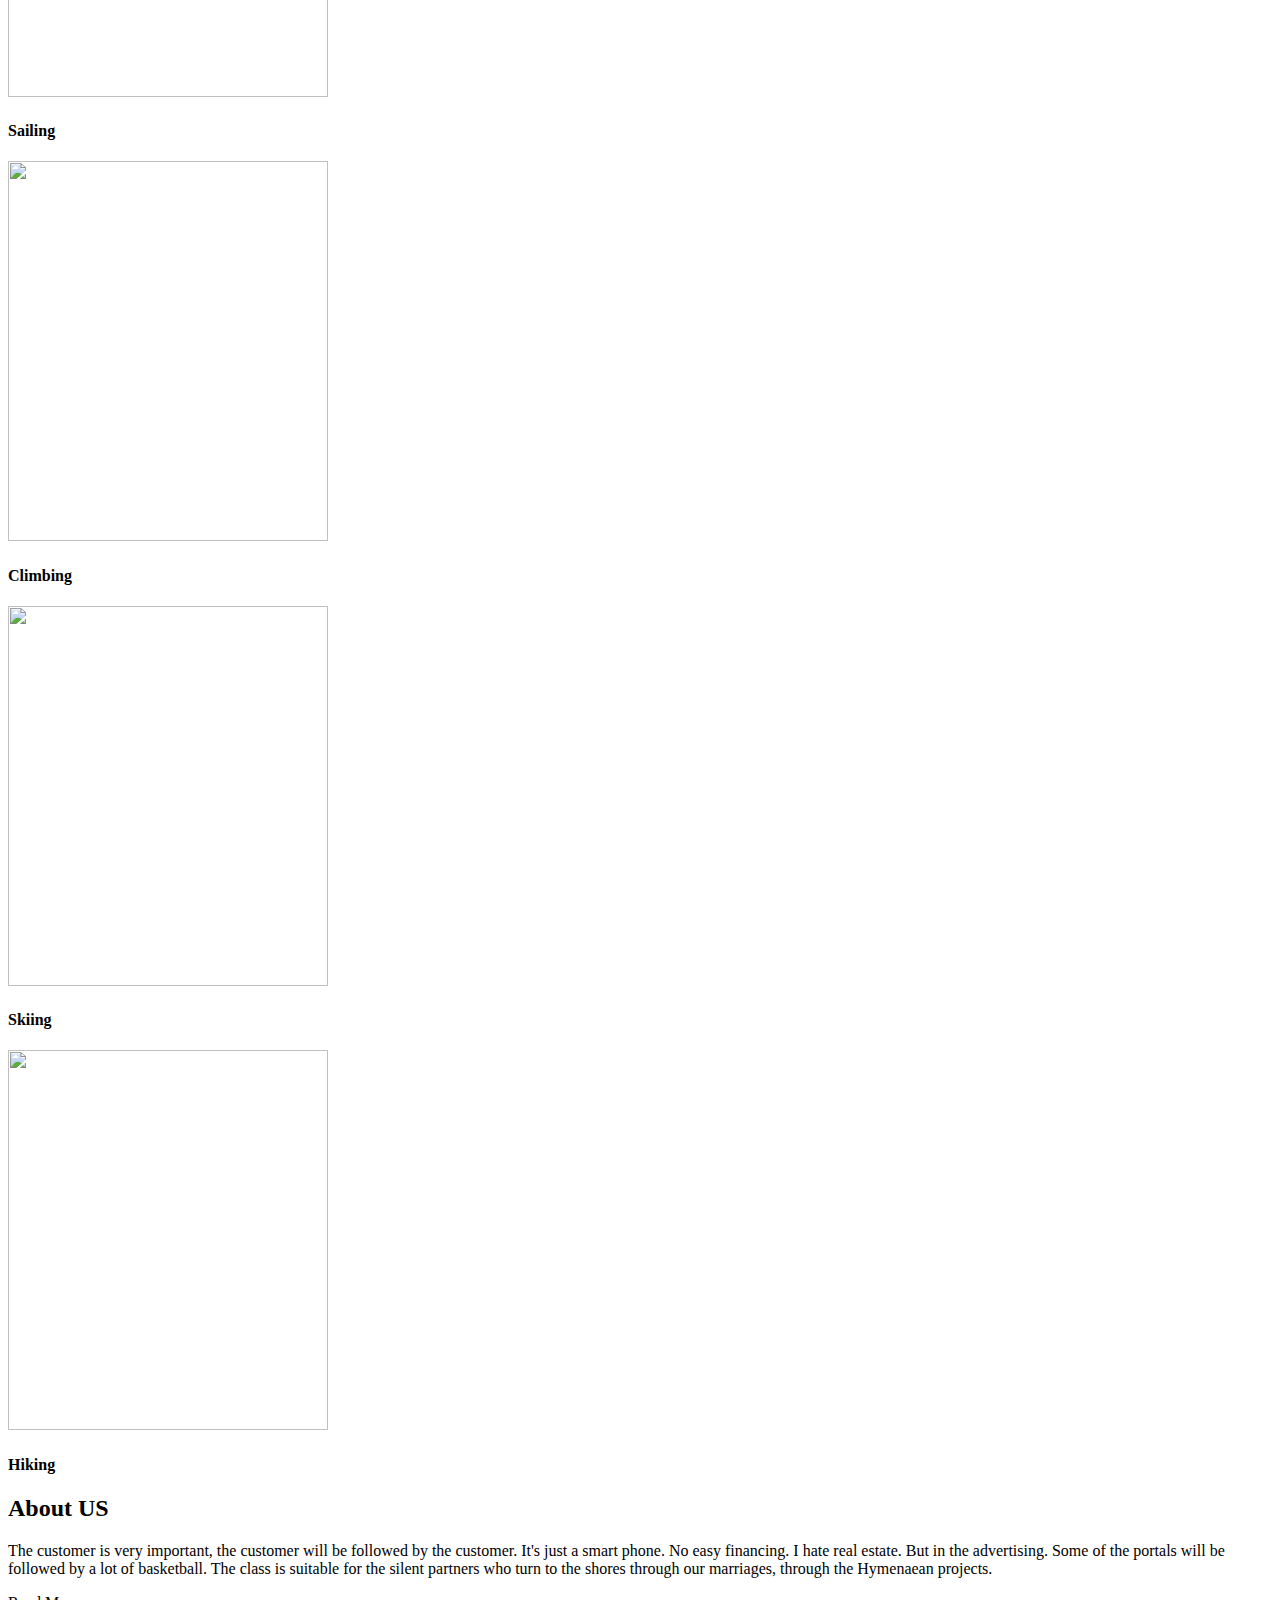
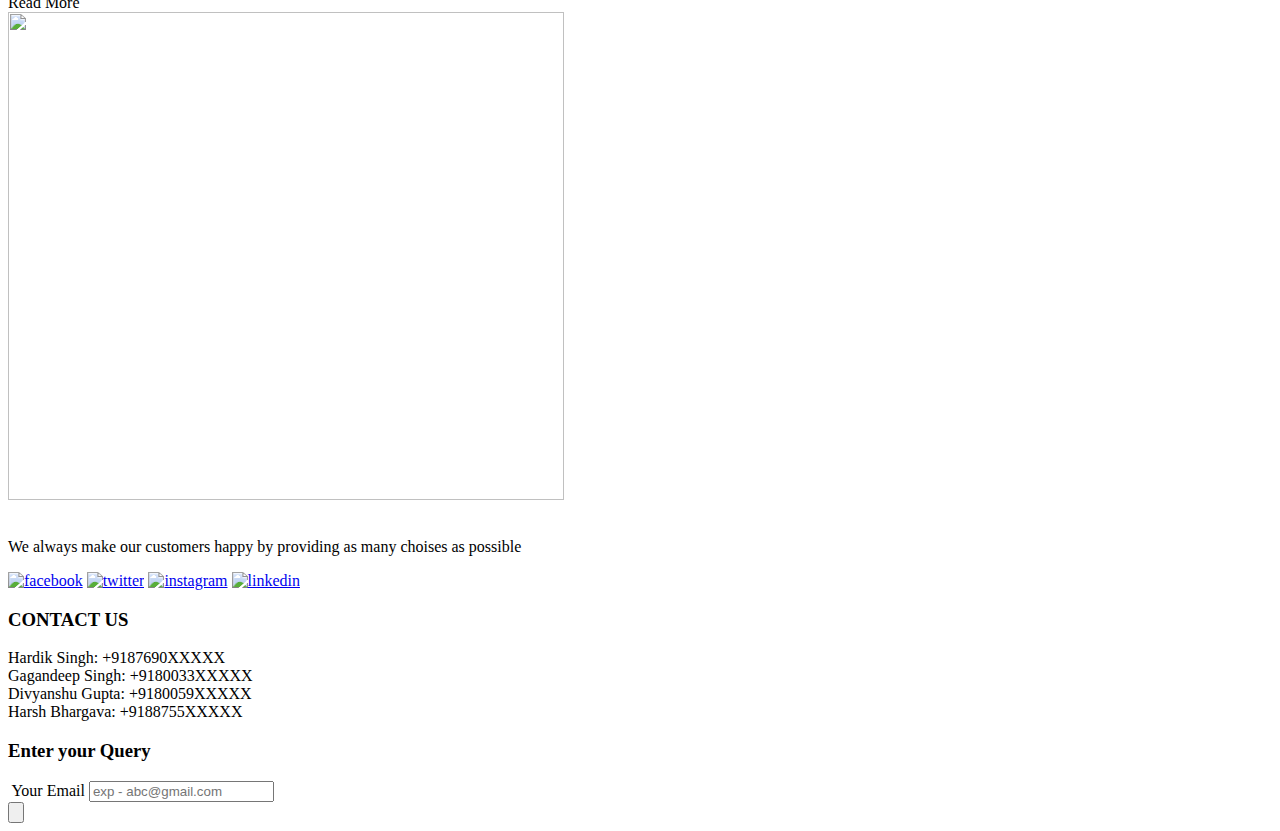
==== commit c4268599: "initial commit" ====
--- a/index.html
+++ b/index.html
@@ -8,14 +8,19 @@
 
   <!-- Css Stylesheet -->
   <link rel="stylesheet" href="/css/style.css" />
+  <link rel="stylesheet" media=" screen and (max-width:768px)" href="/css/mobile.css" />
+  <link rel="stylesheet" media=" screen and (max-width:768px)" href="/css/mobile.css" />
+  <!-- unicons -->
+  <link rel="stylesheet" href="https://unicons.iconscout.com/release/v4.0.0/css/line.css" />
+  =======
   <link rel="stylesheet" href="https://unpkg.com/swiper@8/swiper-bundle.min.css" />
 
   <!-- favicon -->
-  <link rel="icon" href="/Imgs/icons/Vector.png"/>
+  <link rel="icon" href="/Imgs/icons/Vector.png" />
 
   <!-- script tag -->
   <script defer src="/JS/script.js"></script>
-	
+
   <!-- swiper js -->
   <script src="https://unpkg.com/swiper@8/swiper-bundle.min.js"></script>
 
@@ -25,20 +30,20 @@
   <!-- Title -->
   <title>2rism</title>
   <style>
-		.GFG {
-			background-color: black;
-			border: 2px solid black;
-			color: white;
-			padding: 5px 10px;
-			text-align: right;
-			display: inline-block;
-			font-size: 20px;
-			margin: 10px 30px;
-			cursor: pointer;
-			text-decoration:none;
+    .GFG {
+      background-color: black;
+      border: 2px solid black;
+      color: white;
+      padding: 5px 10px;
+      text-align: right;
+      display: inline-block;
+      font-size: 20px;
+      margin: 10px 30px;
+      cursor: pointer;
+      text-decoration: none;
       align-self: right;
-		}
-	</style>
+    }
+  </style>
 </head>
 
 <body>
@@ -62,10 +67,10 @@
           <li class="navlist"><a href="#contact">Contact</a></li>
         </ul>
       </nav>
-      
-	  <a href="form.html" class="GFG">
-		  <strong>Sign up</strong>
-	  </a>
+
+      <a href="form.html" class="GFG">
+        <strong>Sign up</strong>
+      </a>
     </header>
 
     <!-- showcase-content -->
@@ -87,65 +92,81 @@
         <div class="destinations-cards swiper-wrapper">
           <!-- card 1 -->
           <div class="destination-card swiper-slide">
-            <img
-              src="https://images.unsplash.com/photo-1524492412937-b28074a5d7da?ixlib=rb-1.2.1&ixid=MnwxMjA3fDB8MHxwaG90by1wYWdlfHx8fGVufDB8fHx8&auto=format&fit=crop&w=2071&q=80"
-              alt="" width="203" height="181" />
+            <a href="https://en.wikipedia.org/wiki/Taj_Mahal">
+              <img
+                src="https://images.unsplash.com/photo-1524492412937-b28074a5d7da?ixlib=rb-1.2.1&ixid=MnwxMjA3fDB8MHxwaG90by1wYWdlfHx8fGVufDB8fHx8&auto=format&fit=crop&w=2071&q=80"
+                alt="" width="203" height="181" />
+            </a>
             <h5>Taj Mahal</h5>
             <h6>Agra, India</h6>
           </div>
           <!-- card 2 -->
           <div class="destination-card swiper-slide">
-            <img
-              src="https://images.unsplash.com/photo-1477587458883-47145ed94245?ixlib=rb-1.2.1&ixid=MnwxMjA3fDB8MHxwaG90by1wYWdlfHx8fGVufDB8fHx8&auto=format&fit=crop&w=1170&q=80"
-              alt="" width="203" height="181" />
+            <a href="https://en.wikipedia.org/wiki/Hawa_Mahal">
+              <img
+                src="https://images.unsplash.com/photo-1477587458883-47145ed94245?ixlib=rb-1.2.1&ixid=MnwxMjA3fDB8MHxwaG90by1wYWdlfHx8fGVufDB8fHx8&auto=format&fit=crop&w=1170&q=80"
+                alt="" width="203" height="181" />
+            </a>
             <h5>Hawa Mahal</h5>
             <h6>Jaipur, India</h6>
           </div>
           <!-- card 3 -->
           <div class="destination-card swiper-slide">
-            <img
-              src="https://images.unsplash.com/photo-1591420699297-88e82958f324?ixlib=rb-1.2.1&ixid=MnwxMjA3fDB8MHxwaG90by1wYWdlfHx8fGVufDB8fHx8&auto=format&fit=crop&w=1170&q=80"
-              alt="" width="203" height="181" />
+            <a href="https://en.wikipedia.org/wiki/Munnar">
+              <img
+                src="https://images.unsplash.com/photo-1591420699297-88e82958f324?ixlib=rb-1.2.1&ixid=MnwxMjA3fDB8MHxwaG90by1wYWdlfHx8fGVufDB8fHx8&auto=format&fit=crop&w=1170&q=80"
+                alt="" width="203" height="181" />
+            </a>
             <h5>Munnar</h5>
             <h6>Kerala, India</h6>
           </div>
           <!-- card 4 -->
           <div class="destination-card swiper-slide">
-            <img
-              src="https://images.unsplash.com/photo-1526034332220-067b0f400e06?ixlib=rb-1.2.1&ixid=MnwxMjA3fDB8MHxwaG90by1wYWdlfHx8fGVufDB8fHx8&auto=format&fit=crop&w=406&q=80"
-              alt="" width="203" height="181" />
+            <a href="https://en.wikipedia.org/wiki/Ranthambore_National_Park">
+              <img
+                src="https://images.unsplash.com/photo-1526034332220-067b0f400e06?ixlib=rb-1.2.1&ixid=MnwxMjA3fDB8MHxwaG90by1wYWdlfHx8fGVufDB8fHx8&auto=format&fit=crop&w=406&q=80"
+                alt="" width="203" height="181" />
+            </a>
             <h5>National Park</h5>
             <h6>Sawai Madhopur, India</h6>
           </div>
           <!-- card 5 -->
           <div class="destination-card swiper-slide">
-            <img
-              src="https://images.unsplash.com/photo-1599840309126-7ece88628ded?ixlib=rb-1.2.1&ixid=MnwxMjA3fDB8MHxwaG90by1wYWdlfHx8fGVufDB8fHx8&auto=format&fit=crop&w=1190&q=80"
-              alt="" width="203" height="181" />
+            <a href="https://en.wikipedia.org/wiki/Golden_Temple">
+              <img
+                src="https://images.unsplash.com/photo-1599840309126-7ece88628ded?ixlib=rb-1.2.1&ixid=MnwxMjA3fDB8MHxwaG90by1wYWdlfHx8fGVufDB8fHx8&auto=format&fit=crop&w=1190&q=80"
+                alt="" width="203" height="181" />
+            </a>
             <h5>Golden Temple</h5>
             <h6>Amritsar, India</h6>
           </div>
           <!-- card 6 -->
           <div class="destination-card swiper-slide">
-            <img
-              src="https://images.unsplash.com/photo-1631867675167-90a456a90863?ixlib=rb-1.2.1&ixid=MnwxMjA3fDB8MHxwaG90by1wYWdlfHx8fGVufDB8fHx8&auto=format&fit=crop&w=1179&q=80"
-              alt="" width="203" height="181" />
+            <a href="https://en.wikipedia.org/wiki/Amber_Fort">
+              <img
+                src="https://images.unsplash.com/photo-1631867675167-90a456a90863?ixlib=rb-1.2.1&ixid=MnwxMjA3fDB8MHxwaG90by1wYWdlfHx8fGVufDB8fHx8&auto=format&fit=crop&w=1179&q=80"
+                alt="" width="203" height="181" />
+            </a>
             <h5>Amer Fort</h5>
             <h6>Jaipur, India</h6>
           </div>
           <!-- card 7 -->
           <div class="destination-card swiper-slide">
-            <img
-              src="https://images.unsplash.com/photo-1622117655866-8b233395581a?ixlib=rb-1.2.1&ixid=MnwxMjA3fDB8MHxzZWFyY2h8MzN8fHdhdGVyZmFsbCUyMGluJTIwaW5kaWF8ZW58MHx8MHx8&auto=format&fit=crop&w=500&q=60"
-              alt="" width="203" height="181" />
+            <a href="https://en.wikipedia.org/wiki/Jog_Falls">
+              <img
+                src="https://images.unsplash.com/photo-1622117655866-8b233395581a?ixlib=rb-1.2.1&ixid=MnwxMjA3fDB8MHxzZWFyY2h8MzN8fHdhdGVyZmFsbCUyMGluJTIwaW5kaWF8ZW58MHx8MHx8&auto=format&fit=crop&w=500&q=60"
+                alt="" width="203" height="181" />
+            </a>
             <h5>Jog Falls</h5>
             <h6>Karnataka, India</h6>
           </div>
           <!-- card 8 -->
           <div class="destination-card swiper-slide">
-            <img
-              src="https://images.unsplash.com/photo-1515091943-9d5c0ad475af?ixlib=rb-1.2.1&ixid=MnwxMjA3fDB8MHxwaG90by1wYWdlfHx8fGVufDB8fHx8&auto=format&fit=crop&w=435&q=80"
-              alt="" width="203" height="181" />
+            <a href="https://en.wikipedia.org/wiki/Humayun%27s_Tomb">
+              <img
+                src="https://images.unsplash.com/photo-1515091943-9d5c0ad475af?ixlib=rb-1.2.1&ixid=MnwxMjA3fDB8MHxwaG90by1wYWdlfHx8fGVufDB8fHx8&auto=format&fit=crop&w=435&q=80"
+                alt="" width="203" height="181" />
+            </a>
             <h5>Humayun’s Tomb</h5>
             <h6>Delhi, India</h6>
           </div>
@@ -257,9 +278,11 @@
           <div class="tours-card-content">
             <div class="tours-card-contents-text">
               <h3>Beaches in Summer</h3>
-              <p>If you plan on spending time at the beach, don't forget to carry sunscreen. In case you do forget though, there are several pharmacies and
+              <p>If you plan on spending time at the beach, don't forget to carry sunscreen. In case you do forget
+                though, there are several pharmacies and
                 shops where you can purchase one. Do you have your shades and a hat or cap? No? Never fear- Pick up a
-                pair of sunglasses in jazzy colors from one of the little roadside stalls. Buy a dashing fedora or a great floppy straw hat. </p>
+                pair of sunglasses in jazzy colors from one of the little roadside stalls. Buy a dashing fedora or a
+                great floppy straw hat. </p>
             </div>
             <div class="tours-card-content-icons">
               <h6><img src="/Imgs/icons/calendersml.png" alt=""> Today</h6>
@@ -394,4 +417,4 @@
   <div class="toggleClose"><i class="uil uil-multiply"></i></div>
 </body>
 
-</html>
+</html>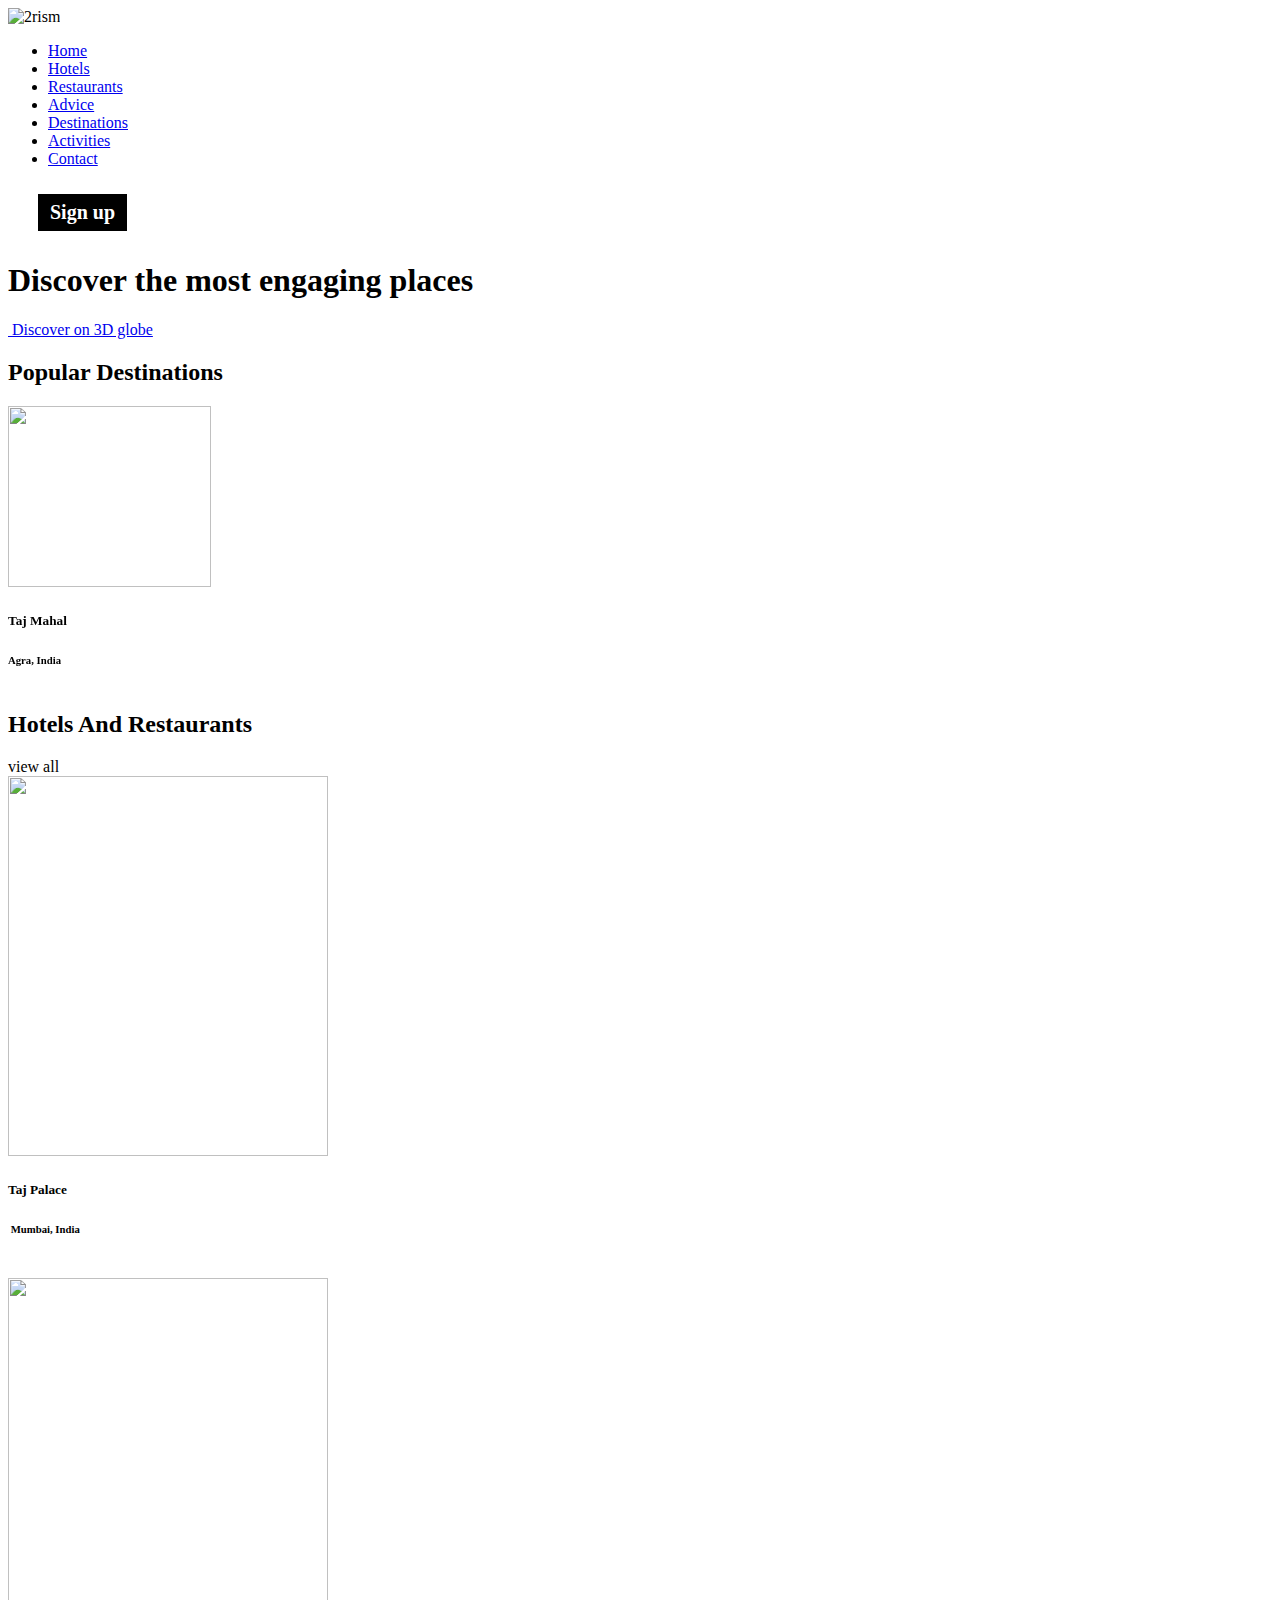
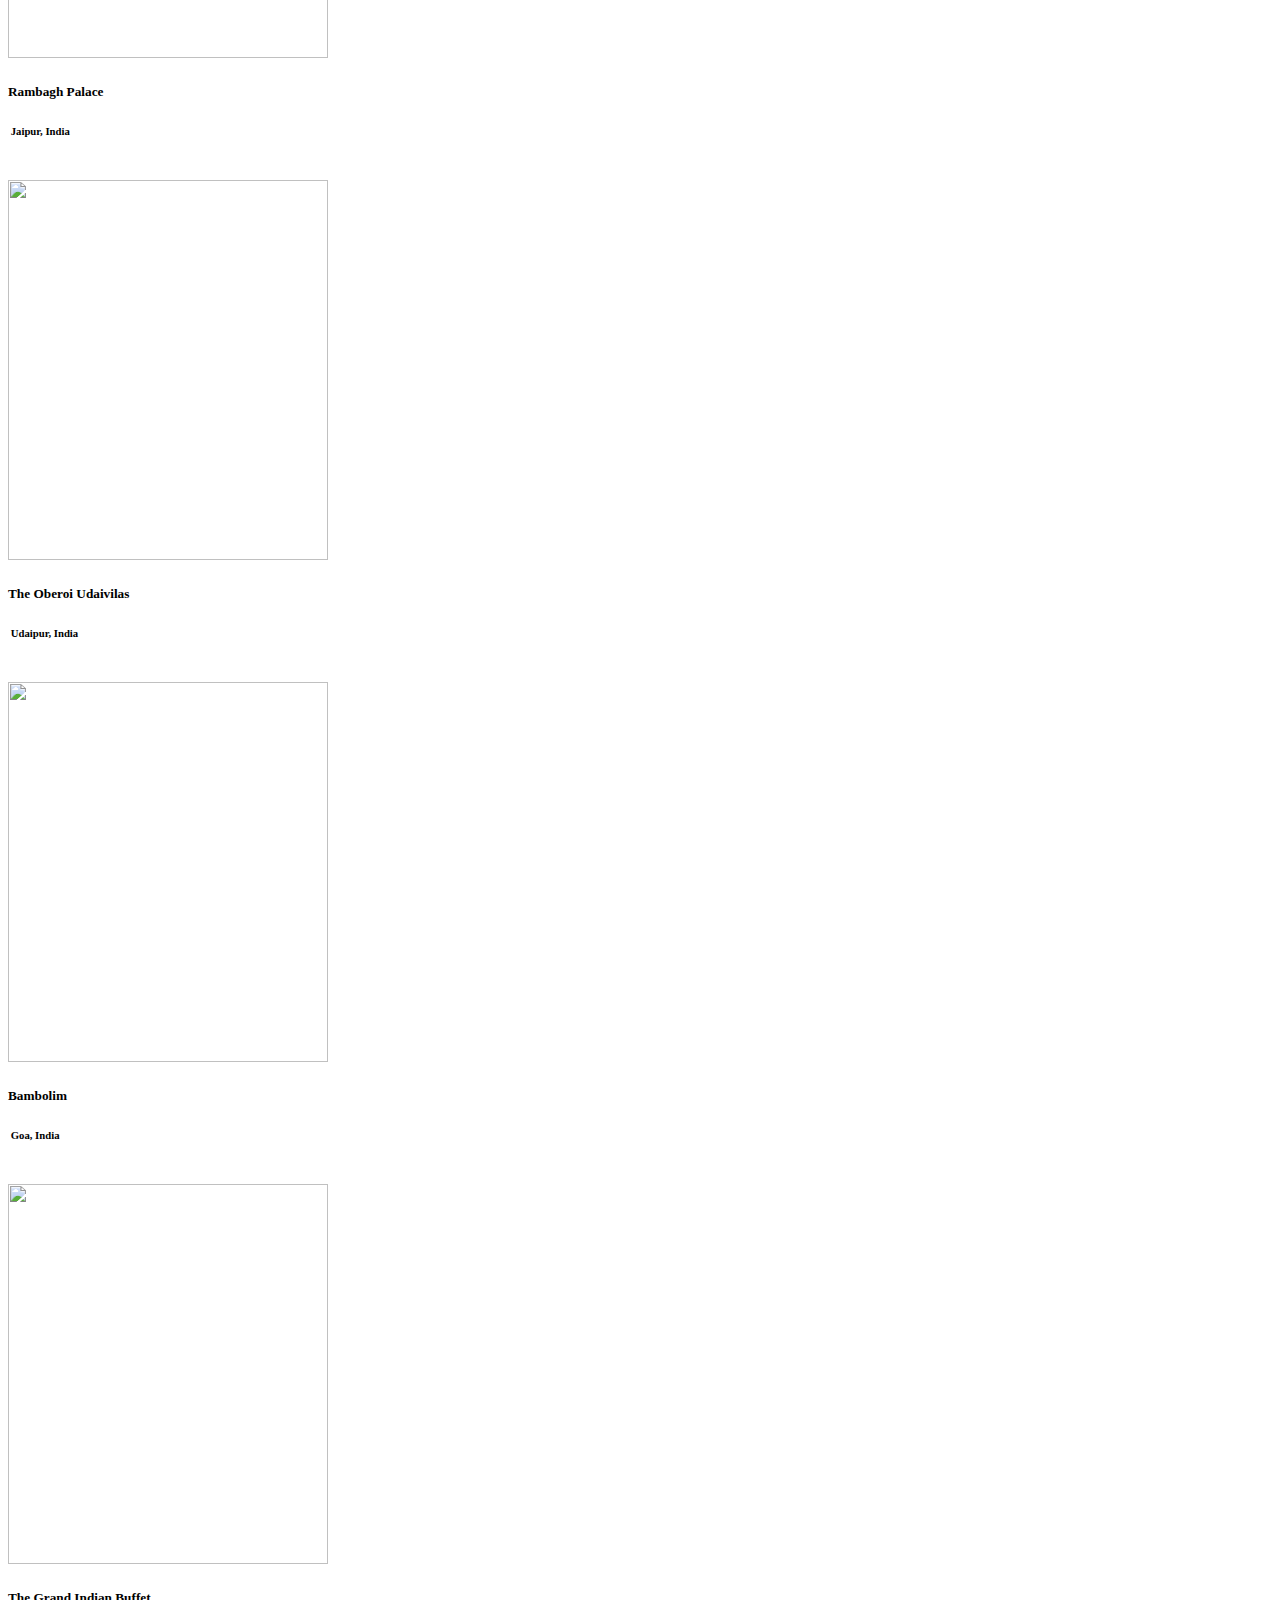
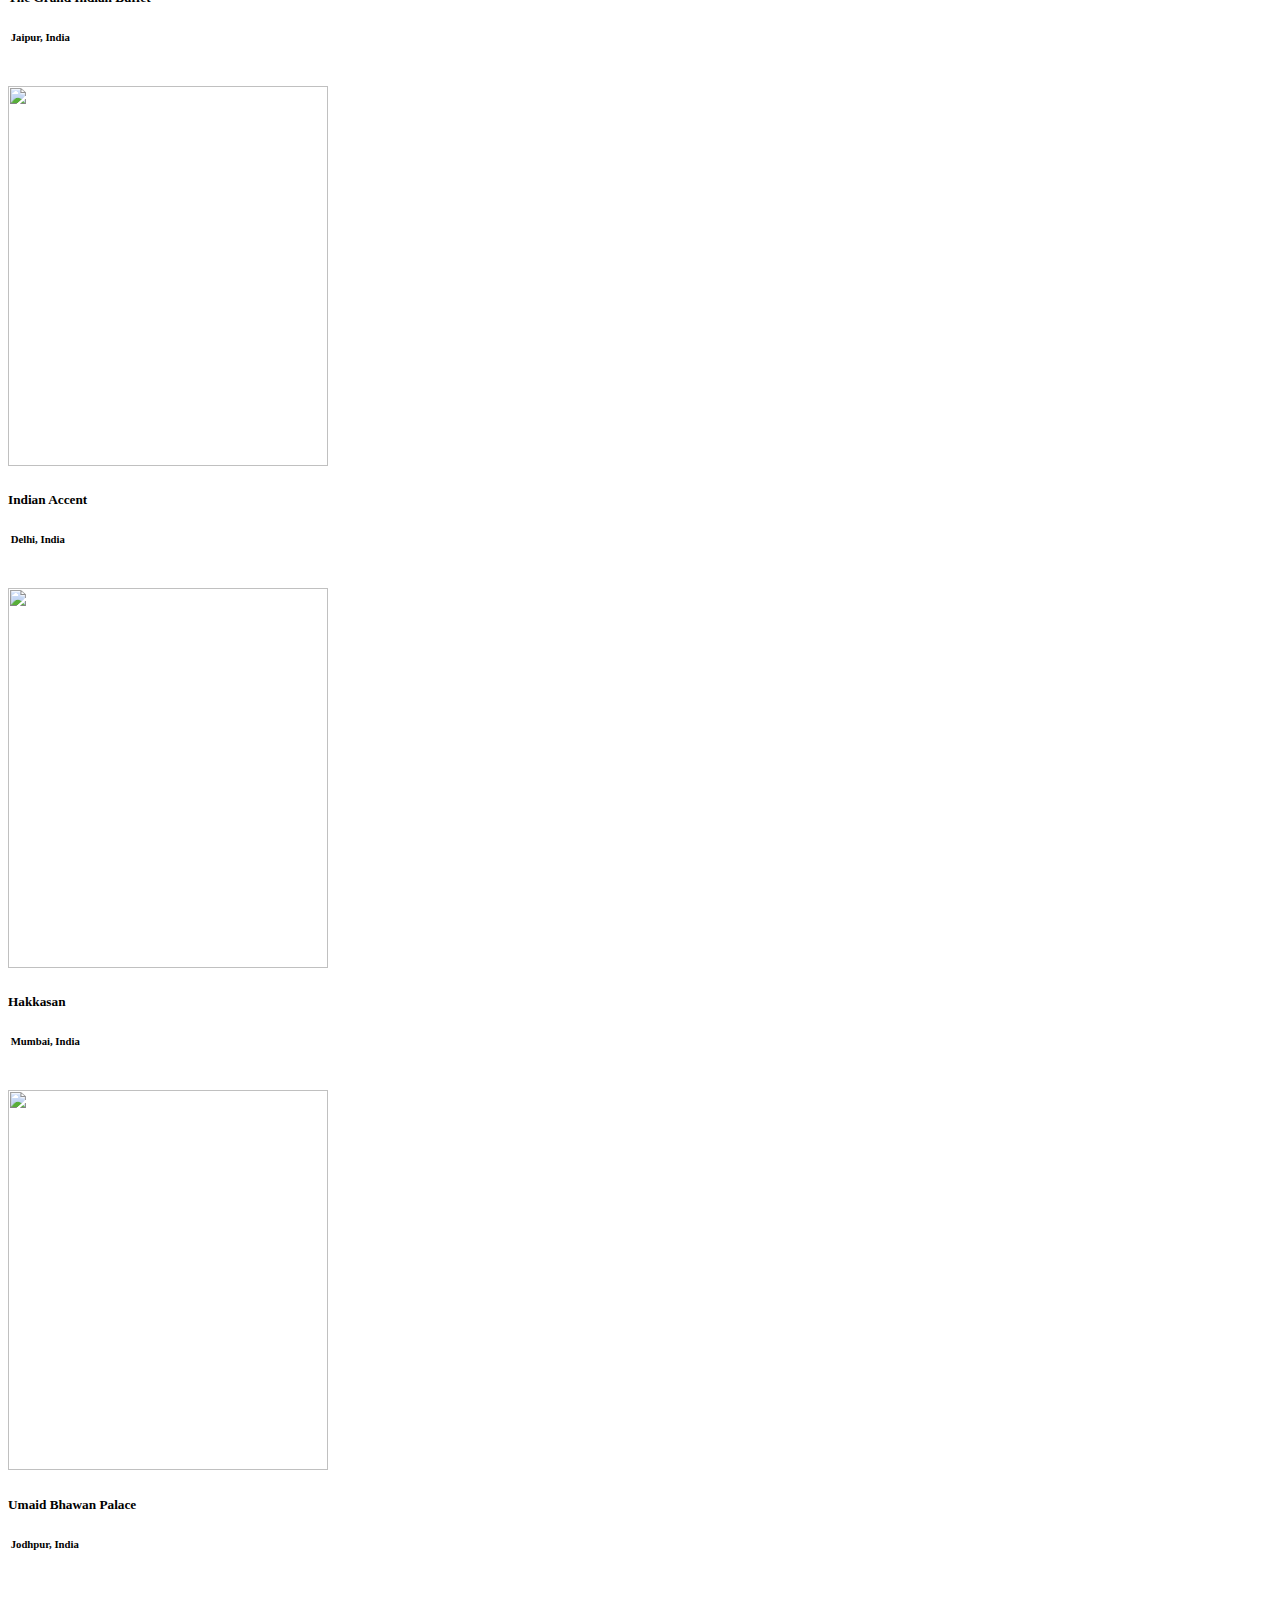
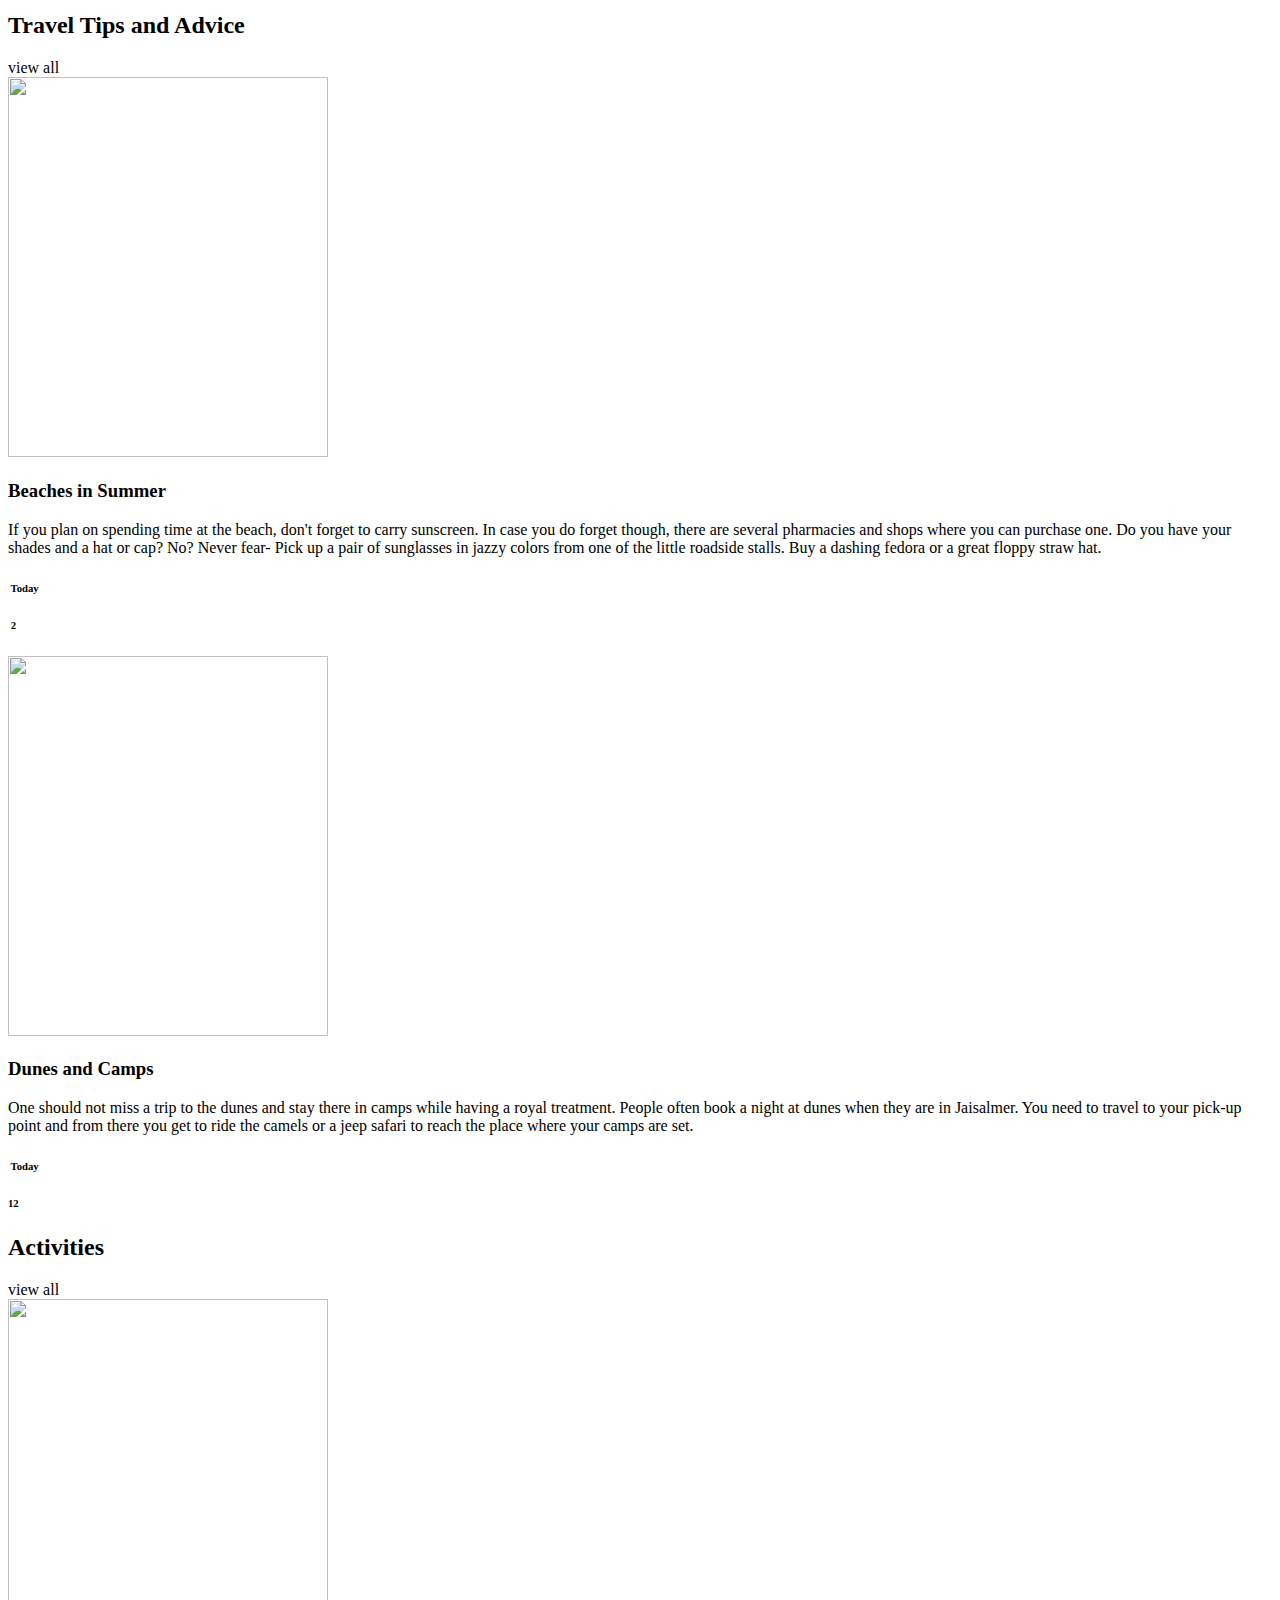
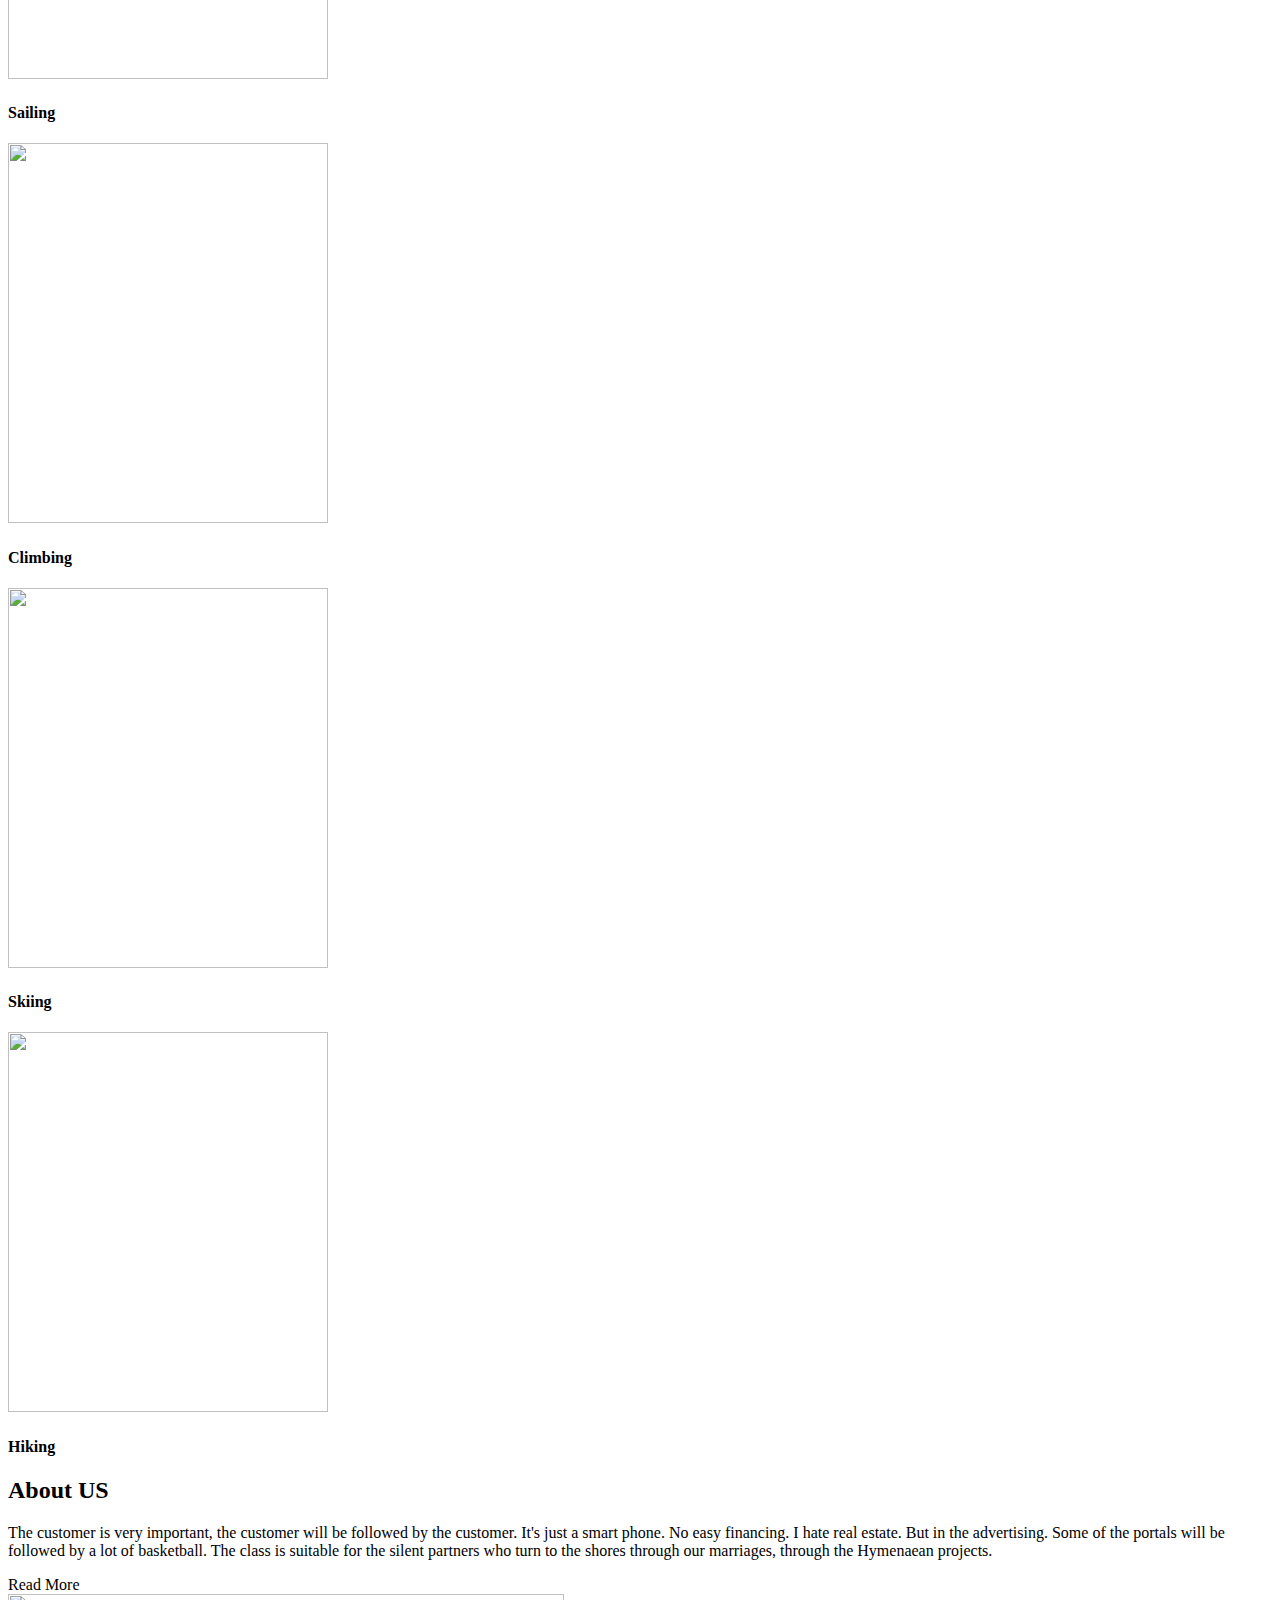
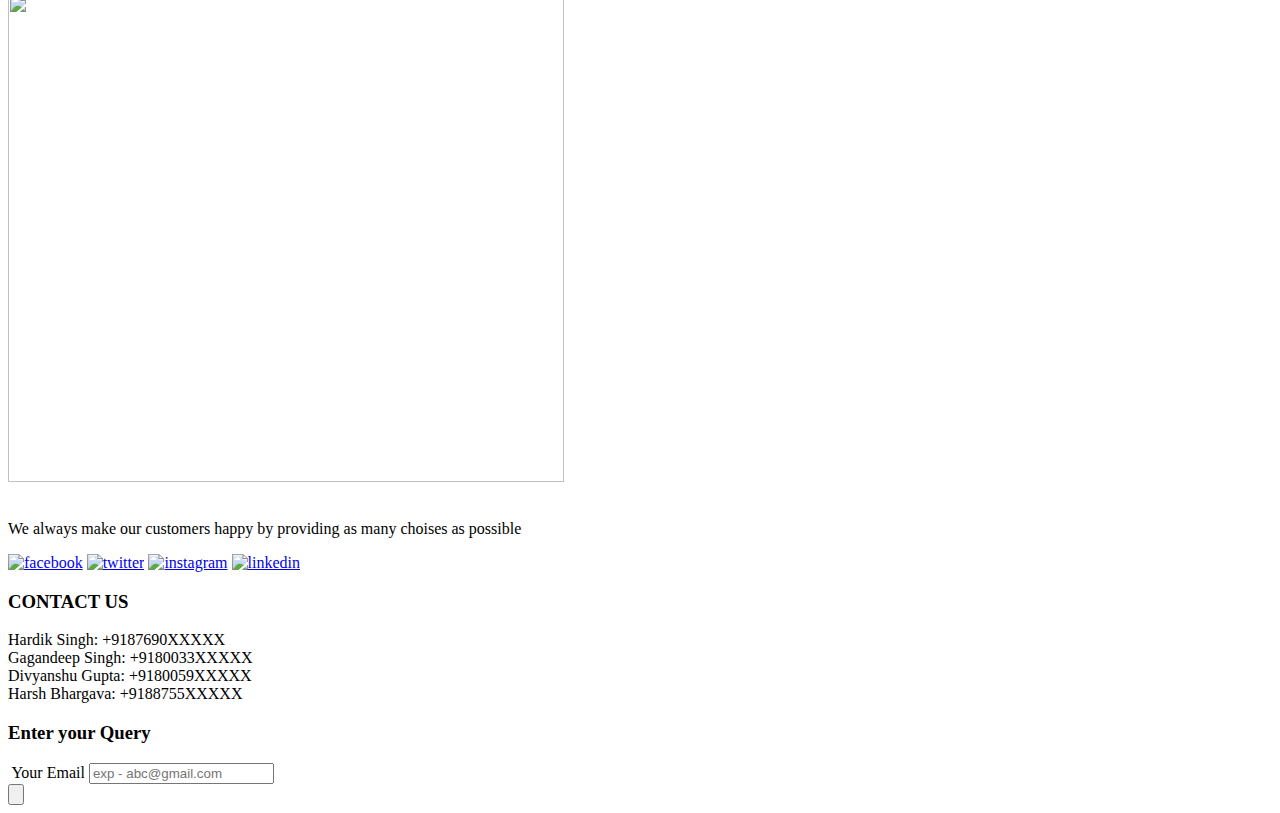
==== commit 0d82e449: "initial commit" ====
--- a/index.html
+++ b/index.html
@@ -9,10 +9,8 @@
   <!-- Css Stylesheet -->
   <link rel="stylesheet" href="/css/style.css" />
   <link rel="stylesheet" media=" screen and (max-width:768px)" href="/css/mobile.css" />
-  <link rel="stylesheet" media=" screen and (max-width:768px)" href="/css/mobile.css" />
   <!-- unicons -->
   <link rel="stylesheet" href="https://unicons.iconscout.com/release/v4.0.0/css/line.css" />
-  =======
   <link rel="stylesheet" href="https://unpkg.com/swiper@8/swiper-bundle.min.css" />
 
   <!-- favicon -->
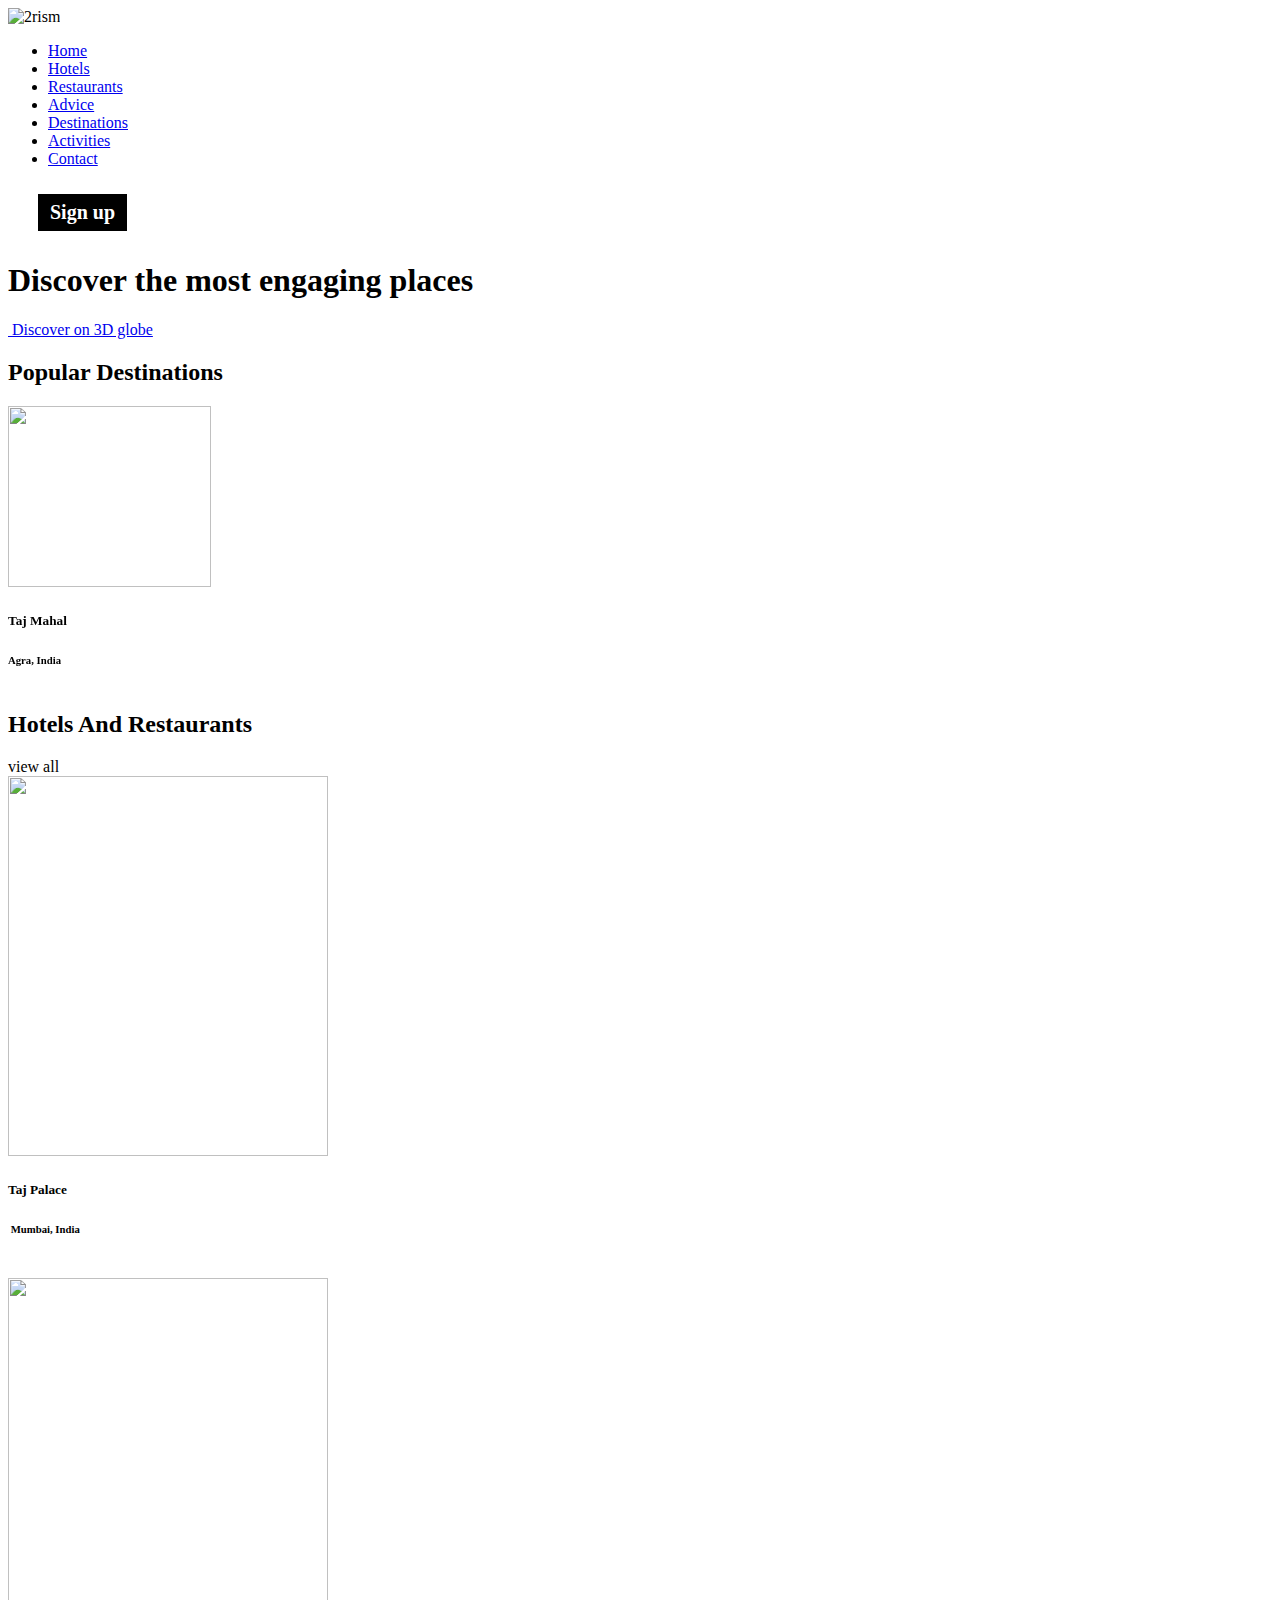
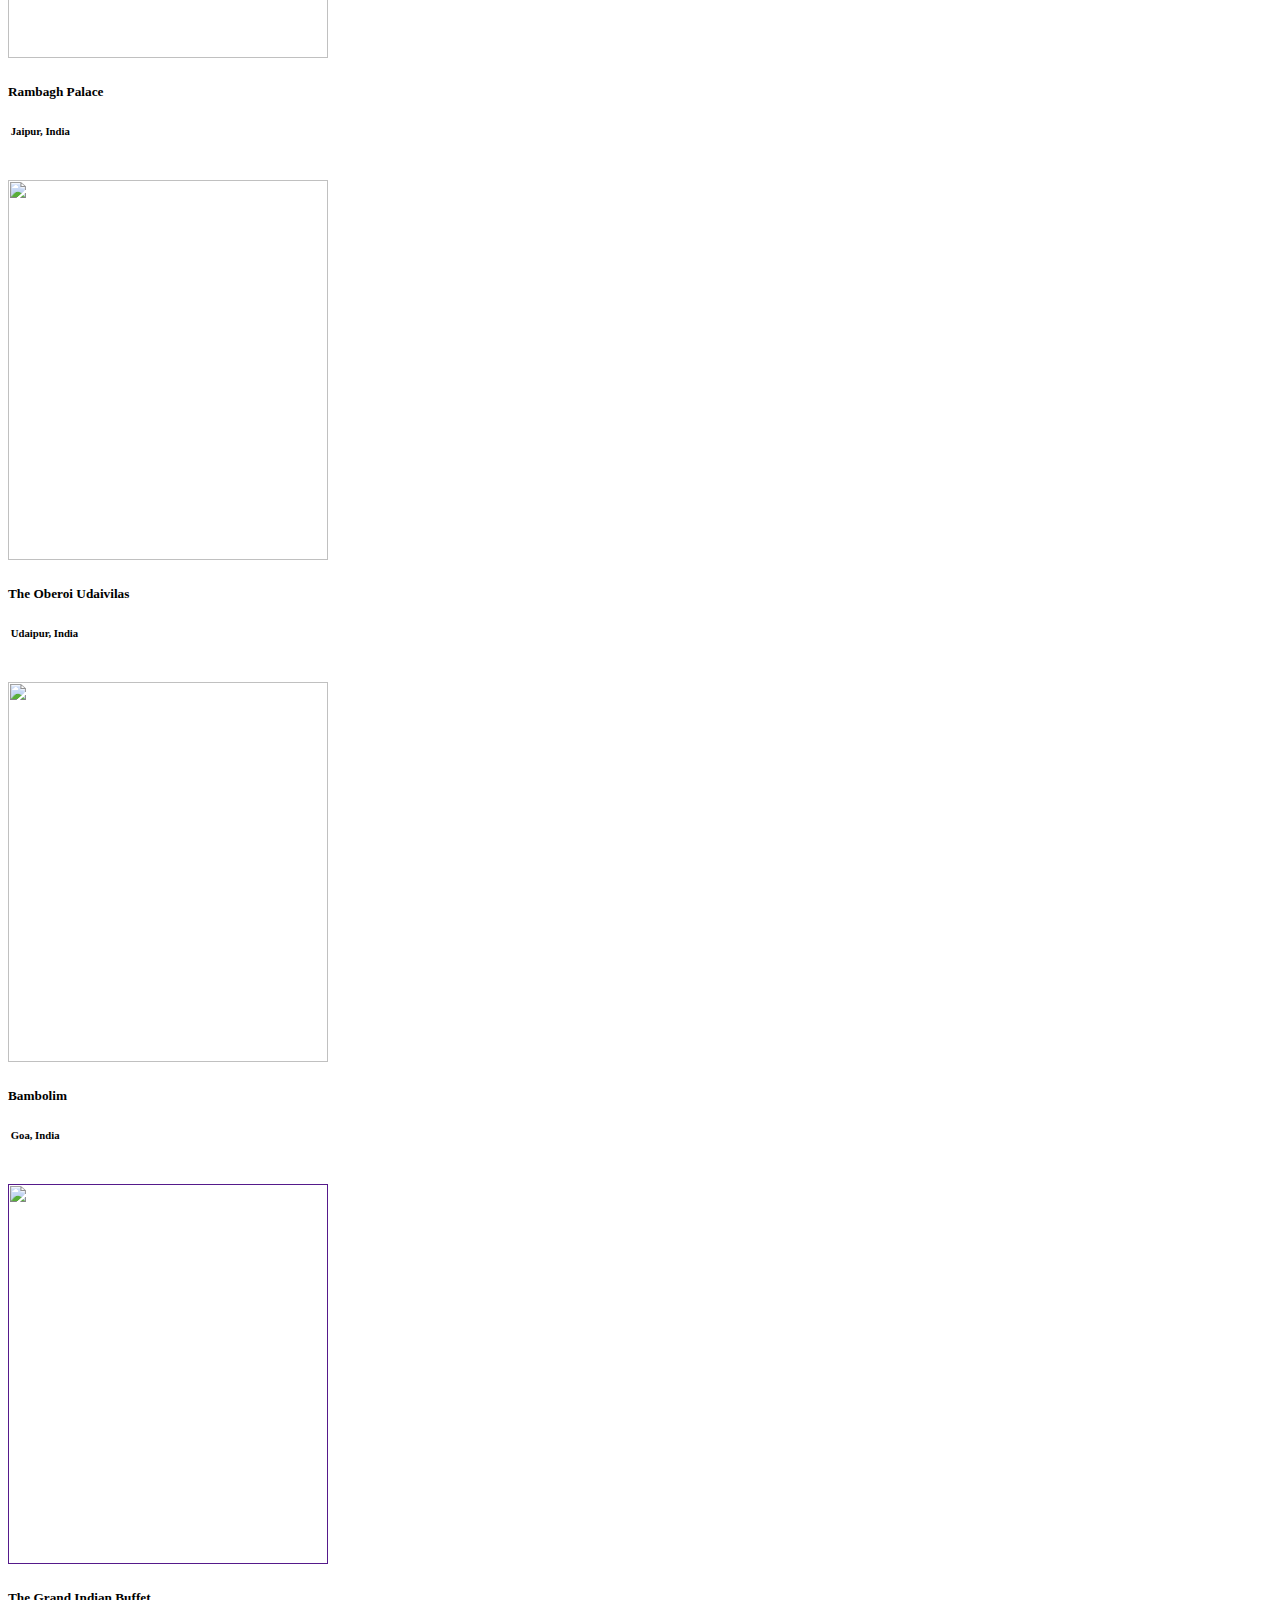
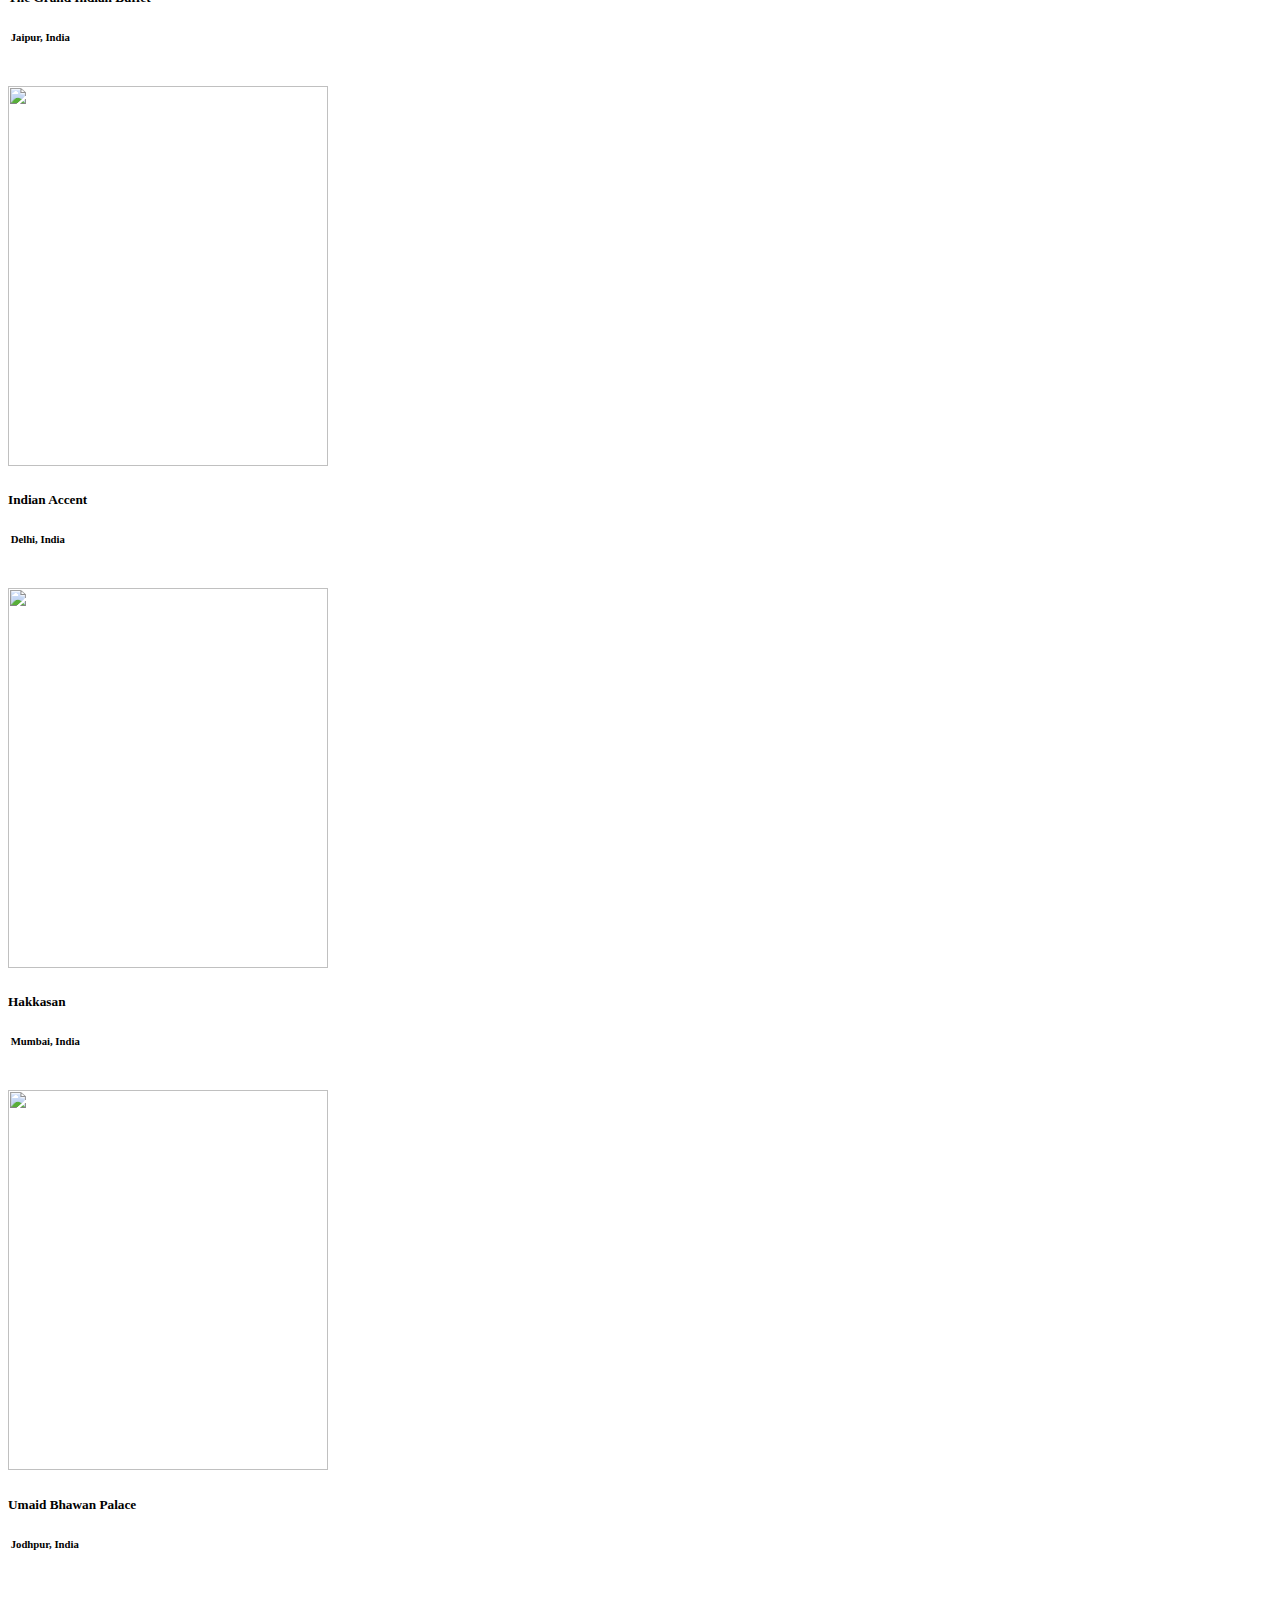
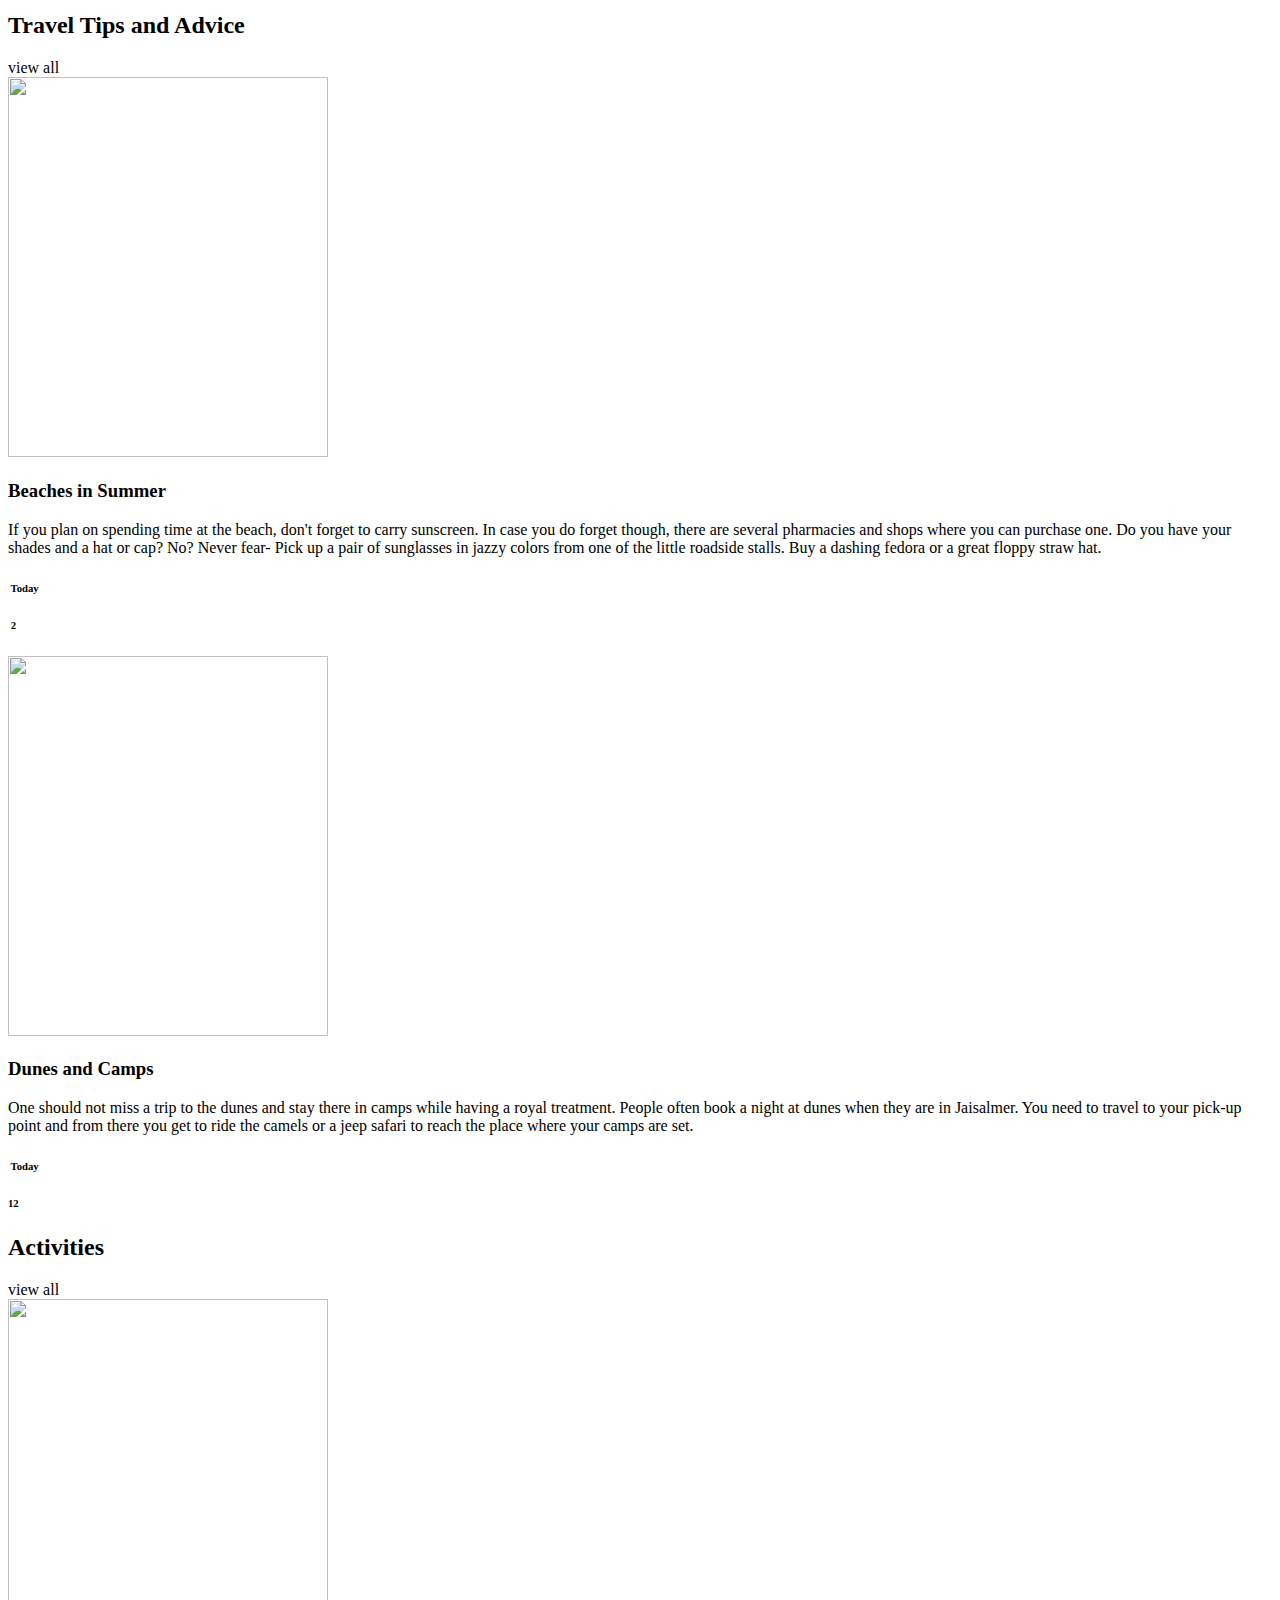
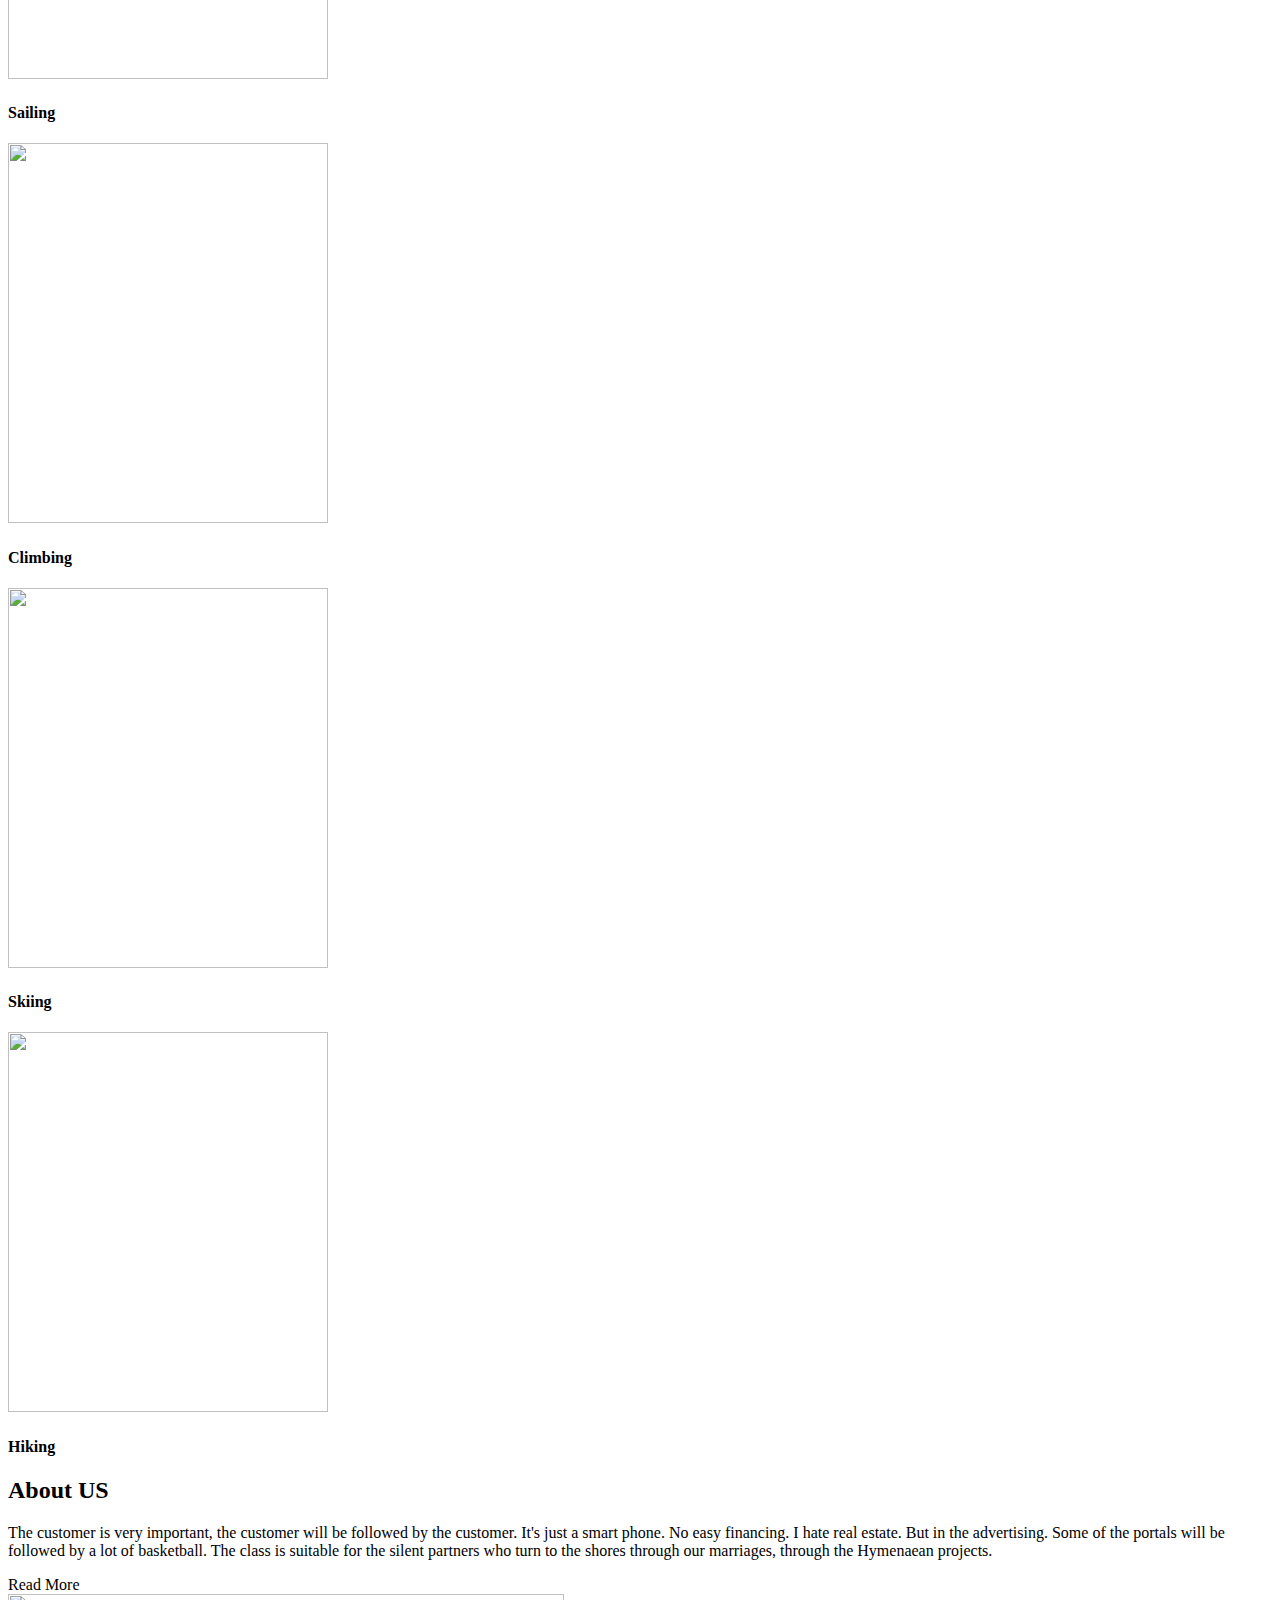
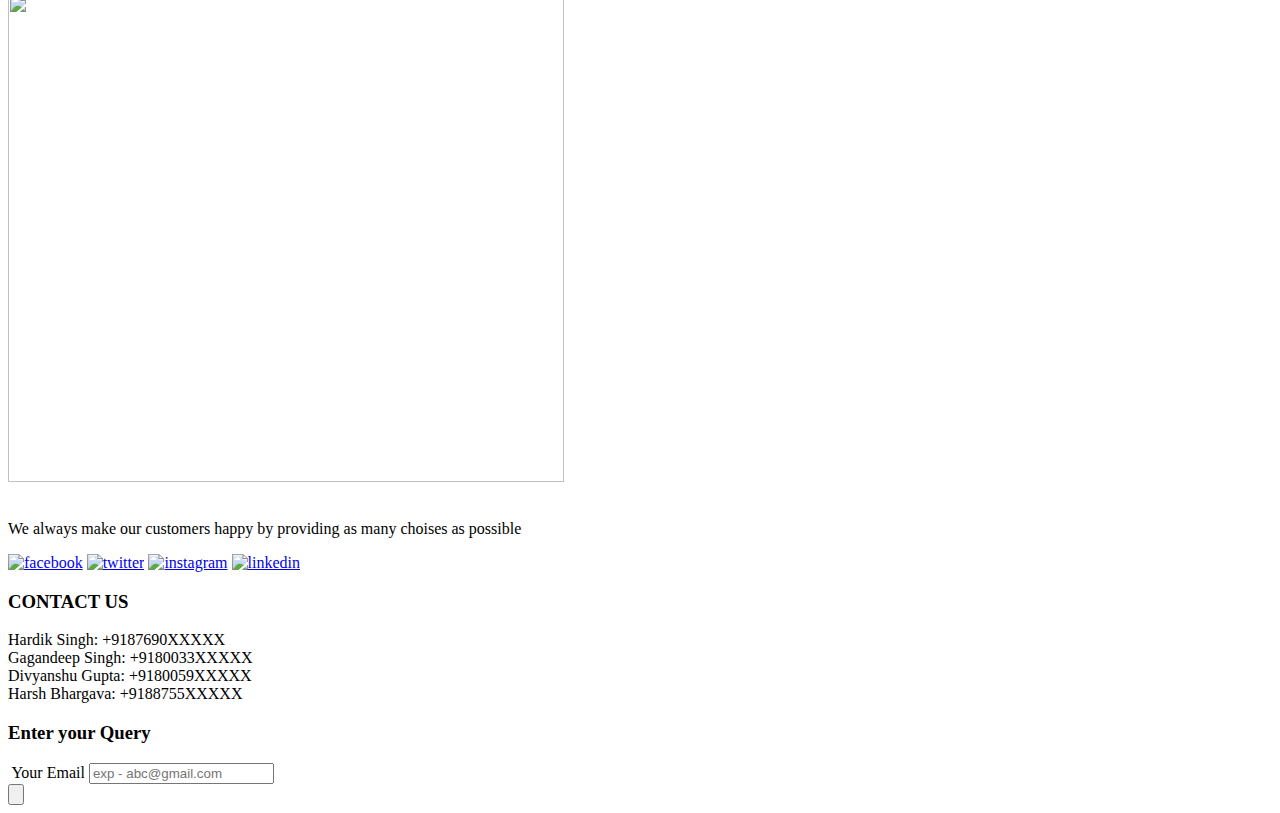
==== commit bdebf86f: "initial commit" ====
--- a/index.html
+++ b/index.html
@@ -185,70 +185,86 @@
 
         <!-- card 1 -->
         <div class="hotel-cards">
+          <a href="https://en.wikipedia.org/wiki/Taj_Mahal_Palace_Hotel">
           <img
             src="https://images.unsplash.com/photo-1638796323753-e2dcac2e4eb9?ixlib=rb-1.2.1&ixid=MnwxMjA3fDB8MHxwaG90by1wYWdlfHx8fGVufDB8fHx8&auto=format&fit=crop&w=388&q=80"
             alt="" width="320" height="380">
+          </a>
           <h5>Taj Palace</h5>
           <h6><img src="/Imgs/icons/map-pin-line.png" alt=""> Mumbai, India</h6>
           <div class="ratings"> <img src="/Imgs/icons/rating=5.png" alt=""></div>
         </div>
         <!-- card 2 -->
         <div class="hotel-cards">
+          <a href="https://en.wikipedia.org/wiki/Rambagh_Palace,_Jaipur">
           <img
             src="https://images.unsplash.com/photo-1573363059771-8b2b53b492ff?ixlib=rb-1.2.1&ixid=MnwxMjA3fDB8MHxwaG90by1wYWdlfHx8fGVufDB8fHx8&auto=format&fit=crop&w=1171&q=80"
             alt="" width="320" height="380">
+          </a>
           <h5>Rambagh Palace</h5>
           <h6><img src="/Imgs/icons/map-pin-line.png" alt=""> Jaipur, India</h6>
           <div class="ratings"> <img src="/Imgs/icons/rating=4.png" alt=""></div>
         </div>
         <!-- card 3 -->
         <div class="hotel-cards">
+          <a href="https://en.wikipedia.org/wiki/Oberoi_Udaivilas">
           <img
             src="https://images.unsplash.com/photo-1445019980597-93fa8acb246c?ixlib=rb-1.2.1&ixid=MnwxMjA3fDB8MHxwaG90by1wYWdlfHx8fGVufDB8fHx8&auto=format&fit=crop&w=1174&q=80"
             alt="" width="320" height="380">
+          </a>
           <h5>The Oberoi Udaivilas</h5>
           <h6><img src="/Imgs/icons/map-pin-line.png" alt=""> Udaipur, India</h6>
           <div class="ratings"> <img src="/Imgs/icons/rating=5.png" alt=""></div>
         </div>
         <!-- card 4 -->
         <div class="hotel-cards">
+          <a href="https://en.wikipedia.org/wiki/Bambolim">
           <img
             src="https://images.unsplash.com/photo-1597903206838-8242b8b21b7e?ixlib=rb-1.2.1&ixid=MnwxMjA3fDB8MHxwaG90by1wYWdlfHx8fGVufDB8fHx8&auto=format&fit=crop&w=1074&q=80"
             alt="" width="320" height="380">
+          </a>
           <h5>Bambolim</h5>
           <h6><img src="/Imgs/icons/map-pin-line.png" alt=""> Goa, India</h6>
           <div class="ratings"> <img src="/Imgs/icons/rating=5.png" alt=""></div>
         </div>
         <!-- card 5 -->
         <div class="hotel-cards off">
+          <a href="">
           <img
             src="https://lh3.googleusercontent.com/RLGP3IC2nONdQ9-1Y7OzvHK9xhjElx4fRfZEtyYeEE6gQFRGzm-KTFGaald9fvVPcJIJ1HsKtPeDnIpJ92Ywu4pijrU=w512-rw"
             alt="" width="320" height="380">
+          </a>
           <h5>The Grand Indian Buffet</h5>
           <h6><img src="/Imgs/icons/map-pin-line.png" alt=""> Jaipur, India</h6>
           <div class="ratings"> <img src="/Imgs/icons/rating=4.png" alt=""></div>
         </div>
         <!-- card 6 -->
         <div class="hotel-cards off">
+          <a href="https://en.wikipedia.org/wiki/Indian_Accent_(restaurant)">
           <img src="https://indianaccent.com/newdelhi/images/gallery-images/26.jpg" alt="" width="320" height="380">
+          </a>
           <h5>Indian Accent</h5>
           <h6><img src="/Imgs/icons/map-pin-line.png" alt=""> Delhi, India</h6>
           <div class="ratings"> <img src="/Imgs/icons/rating=5.png" alt=""></div>
         </div>
         <!-- card 7 -->
         <div class="hotel-cards off">
+          <a href="https://en.wikipedia.org/wiki/Hakkasan">
           <img
             src="https://lh3.googleusercontent.com/Kh9KQfOs16j6gkPAgNUOYXLc-NxvU2xxm37JDEgdaGOil6yUGQb_P4tKgXCYKOLnSrdUoPE9eJrLODFpquj_IJ5JBow=w512-rw"
             alt="" width="320" height="380">
+          </a>
           <h5> Hakkasan </h5>
           <h6><img src="/Imgs/icons/map-pin-line.png" alt=""> Mumbai, India</h6>
           <div class="ratings"> <img src="/Imgs/icons/rating=4.png" alt=""></div>
         </div>
         <!-- card 8 -->
         <div class="hotel-cards off">
+          <a href="https://en.wikipedia.org/wiki/Umaid_Bhawan_Palace">
           <img
             src="https://www.xoprivate.com/wp-content/uploads/2020/03/Umaid-Bhawan-Palace-India-Jodhpur-Maharani-Suite-Balcony1.jpg"
             alt="" width="320" height="380">
+          </a>
           <h5>Umaid Bhawan Palace</h5>
           <h6><img src="/Imgs/icons/map-pin-line.png" alt=""> Jodhpur, India</h6>
           <div class="ratings"> <img src="/Imgs/icons/rating=5.png" alt=""></div>
@@ -323,27 +339,35 @@
       <!-- Activities Cards -->
       <div class="activities-cards">
         <div class="activities-card">
+          <a href="https://en.wikipedia.org/wiki/Sailing">
           <img
             src="https://images.unsplash.com/photo-1513432800008-a900568fccfe?ixlib=rb-1.2.1&ixid=MnwxMjA3fDB8MHxwaG90by1wYWdlfHx8fGVufDB8fHx8&auto=format&fit=crop&w=1170&q=80"
             alt="" width="320" height="380">
+          </a>
           <h4>Sailing</h4>
         </div>
         <div class="activities-card">
+          <a href="https://en.wikipedia.org/wiki/Mountaineering">
           <img
             src="https://images.unsplash.com/photo-1489805549589-3c5ae55fe740?ixlib=rb-1.2.1&ixid=MnwxMjA3fDB8MHxwaG90by1wYWdlfHx8fGVufDB8fHx8&auto=format&fit=crop&w=687&q=80"
             alt="" width="320" height="380">
+          </a>
           <h4>Climbing</h4>
         </div>
         <div class="activities-card">
+          <a href="https://en.wikipedia.org/wiki/Skiing">
           <img
             src="https://images.unsplash.com/photo-1565992441121-4367c2967103?ixlib=rb-1.2.1&ixid=MnwxMjA3fDB8MHxwaG90by1wYWdlfHx8fGVufDB8fHx8&auto=format&fit=crop&w=627&q=80"
             alt="" width="320" height="380">
+          </a>
           <h4>Skiing</h4>
         </div>
         <div class="activities-card">
+          <a href="https://en.wikipedia.org/wiki/Hiking">
           <img
             src="https://images.unsplash.com/19/nomad.JPG?ixlib=rb-1.2.1&ixid=MnwxMjA3fDB8MHxwaG90by1wYWdlfHx8fGVufDB8fHx8&auto=format&fit=crop&w=1098&q=80"
             alt="" width="320" height="380">
+          </a>
           <h4>Hiking</h4>
         </div>
       </div>
